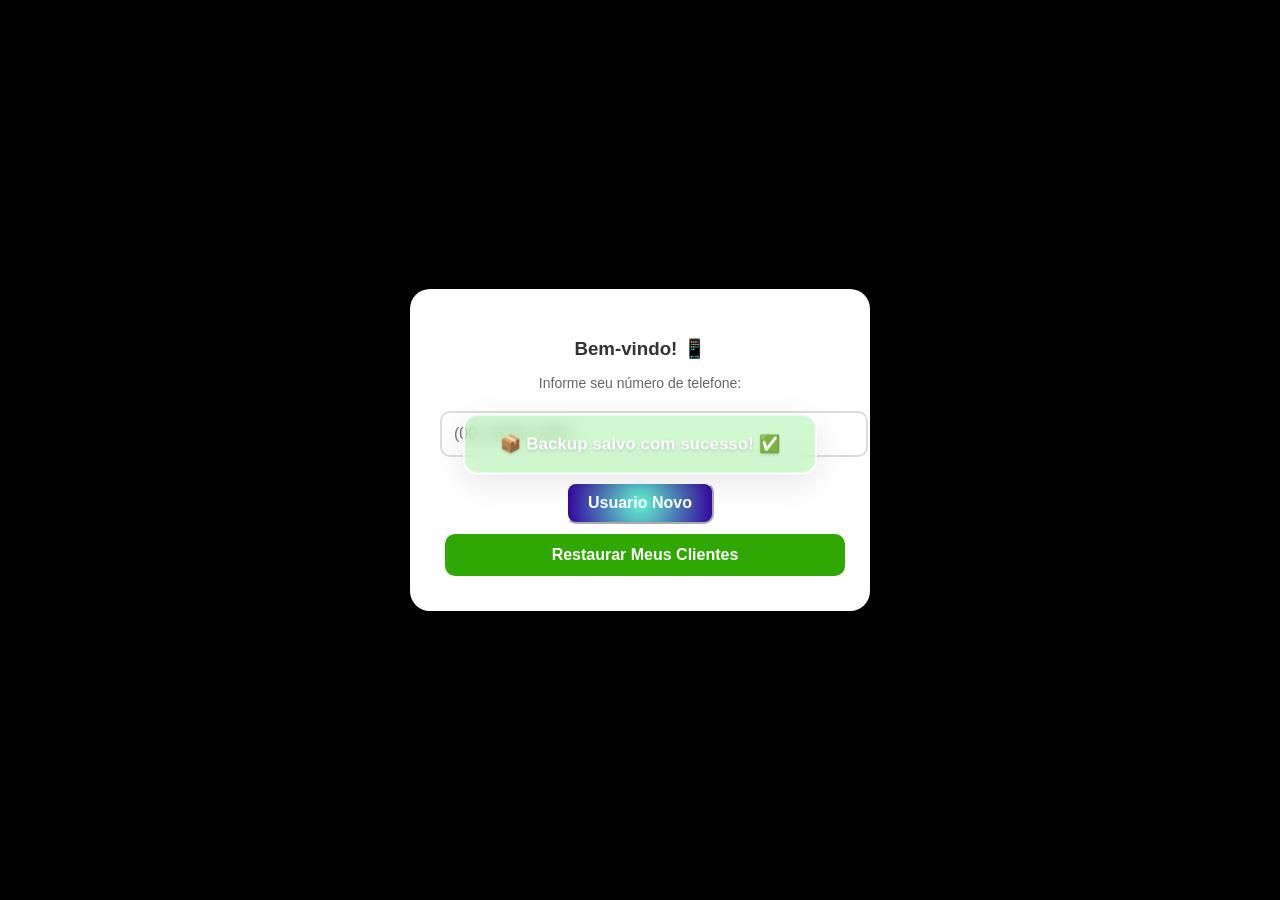
==== index.html @ bd88b3e8 "Atualizar o index.html" ====
<!DOCTYPE html>
<html lang="pt-BR">
<head>
    <meta charset="UTF-8">
    <meta name="viewport" content="width=device-width, initial-scale=1.0, maximum-scale=1.0, user-scalable=no">
    <link rel="icon" href="img/icon512.png">
    <title>Gerenciador de clientes</title>
    <link rel="stylesheet" type="text/css" href="css/estilo.css">
    <link rel="manifest" href="manifest.json">
    
    <style>
.trial-overlay {
  position: fixed;
  top: 0; 
  left: 0;
  width: 100vw; /* Força a largura total da janela */
  height: 100vh; /* Força a altura total da janela */
  background: rgba(0, 0, 0, 0.9);
  backdrop-filter: blur(10px);
  z-index: 100000; /* Um valor bem alto para garantir que fique sobre tudo */
  
  /* Centralização Absoluta */
  display: flex !important;
  align-items: center !important;
  justify-content: center !important;
  margin: 0 !important;
  padding: 0 !important;
}

.trial-card {
  background: #1a1a1a;
  border: 1px solid #333;
  padding: 40px 30px;
  border-radius: 24px;
  max-width: 400px; /* Largura máxima controlada */
  width: 90%; /* Responsivo para celulares */
  text-align: center;
  box-shadow: 0 20px 50px rgba(0,0,0,0.8);
  animation: slideUp 0.5s ease-out;
  
  /* Garante que não herde margens externas */
  margin: auto !important; 
}

@keyframes slideUp {
  from { transform: translateY(50px); opacity: 0; }
  to { transform: translateY(0); opacity: 1; }
}

/* O RESTANTE DOS SEUS ESTILOS (.trial-icon, h2, p, etc) CONTINUAM IGUAIS */

.trial-icon {
  font-size: 50px;
  margin-bottom: 20px;
}

.trial-card h2 {
  color: #fff;
  font-size: 26px;
  margin-bottom: 10px;
  font-weight: 700;
}

.trial-divider {
  height: 3px;
  width: 50px;
  background: #25d366;
  margin: 15px auto 25px;
  border-radius: 2px;
}

.trial-card p {
  color: #b3b3b3;
  font-size: 16px;
  line-height: 1.6;
  margin-bottom: 15px;
}

.btn-premium {
  background: #25d366;
  color: #fff;
  border: none;
  padding: 16px 28px;
  font-size: 16px;
  font-weight: 600;
  border-radius: 14px;
  cursor: pointer;
  display: flex;
  align-items: center;
  justify-content: center;
  gap: 12px;
  width: 100%;
  transition: all 0.3s ease;
  margin-top: 10px;
}

.trial-id-info {
  display: block;
  margin-top: 25px;
  font-family: monospace;
  font-size: 11px;
  color: #555;
}
</style>


</head>

<!-- Tela de Loader Interativa -->
<div id="loading">
  <div class="loader-box">
    <div class="glow-spinner"></div>
    <div class="typing-text">
<span>Carregando</span><span class="dot">.</span><span class="dot">.</span><span class="dot">.</span>
    </div>
  </div>
</div>
    
<body>
    
    <!-- tela de bloqueio -->
<div id="trialOverlay" class="trial-overlay" style="display:none;">
  <div class="trial-card">
    <div class="trial-icon">🔒</div>
    <h2>Acesso Expirado</h2>
    <div class="trial-divider"></div>
    <p>Identificamos que sua licença expirou em <b id="displayExpDate">--/--/----</b>.</p>
    <p class="trial-subtext">Para continuar utilizando o painel de vencimento, realize a renovação com o suporte oficial.</p>
    
    <button id="btnWhatsApp" class="btn-premium">
        <img src="https://upload.wikimedia.org/wikipedia/commons/6/6b/WhatsApp.svg" width="20" height="20" alt="Zap">
        Renovar via WhatsApp
    </button>
    
    <span class="trial-id-info">ID do Dispositivo: <span id="deviceIdDisplay"></span></span>
  </div>
</div>
   
    <!--  feedback ao renovar o cliente-->
    <div id="toast-container" class="toast-container"></div>

    <img src="img/logo-padrao.png" class="logo">
    
    <div style="text-align: center; width: 100%;">
            <h1>Painel de Vencimento</h1>
    </div>

<button id="syncFirebase" class="firebase" onclick="sincronizarDoFirebase()">
    Restaurar todos os clientes 
</button>
    
    <button id="backToTop" title="Voltar ao Topo">

<button onclick="toggleDarkMode()" class="meio" class="slide-in">Claro Escuro</button><button id="backup" onclick="exportarClientes()">Backup Clientes</button><br><br>

    <div class="input-container slide-in">
<input type="file" id="importarClientes" style="display: none;"/>
<label for="importarClientes" class="button">Importar Backup <img src="img/diskette.png" class="diskette"></label><br>
</div>

<div id="modalIdDono" class="modal-containner">
    <div class="modal-content">
        <h3>Bem-vindo! 📱</h3>
        <p>Informe seu número de telefone:</p>
        <input type="tel" id="inputTelefoneDono" placeholder="(00) 00000-0000" maxlength="15">
        
        <div class="modal-actions">
            <button onclick="entrarComoNovo()" class="btn-novo" style="background: #28a745; color: white;">Usuario Novo</button>
            
            <button onclick="confirmarIdDono()" class="btn-confirmar">Restaurar Meus Clientes</button>
        </div>
    </div>
</div>

<div id="modalSenhaAdm" class="modal-containner" style="display: none;">
    <div class="modal-content">
        <h3>🔒 Acesso Administrativo</h3>
        <p>Digite a senha de segurança:</p>
        <input type="password" id="inputSenhaAdm" placeholder="Senha">
        <div class="modal-actions">
            <button onclick="validarSenhaAdm()" class="btn-confirmar">Confirmar</button>
            <button onclick="fecharModalSenha()" class="btn-cancelar">Cancelar</button>
        </div>
    </div>
</div>

<div id="modalCadastro" class="modal">
  <div class="modal-conteudo">
    <span class="fechar" onclick="fecharModalCadastro()">&times;</span>
    
    <h2>Cadastrar Cliente</h2>
    
    <div class="input-container">
      <label for="inputNome" class="modal1">Nome do cliente <img src="img/face.png" class="face"></label>
      <input type="text" id="inputNome" required placeholder="Nome do cliente">
    </div>

    <div class="input-container">
      <label for="inputTelefone">Telefone do cliente <img src="img/cell.png" class="cell"></label>
      <input type="tel" id="inputTelefone" required placeholder="Telefone do cliente">
    </div>

    <div class="input-container">
      <label for="inputData">Data de vencimento <img src="img/calendario.png" class="calendario"></label>
      <input type="date" id="inputData" required>
    </div>
    
    <div class="input-container slide-in">
  <label for="inputHora">Hora de vencimento <img src="img/relogio.png" class="relogio"></label>
  <input type="time" id="inputHora" required>
</div>
    <button onclick="adicionarCliente()">Adicionar Cliente</button>
  </div>
</div>
    
<button id="btnExcluirSelecionados" onclick="excluirClientesSelecionados()">Excluir Seleção</button><button onclick="abrirModalCadastro()" class="slide-in btn-modal">Cadastrar Cliente</button><br><br>

<div id="modalEditar" class="modal">
  <div class="modal-conteudo">
    <span class="fechar" onclick="fecharModalEditar()">&times;</span>
    <h2>Editar Cliente</h2>
    
    <input type="hidden" id="editNomeAntigo">

    <div class="input-container">
      <label for="editNome">Nome do cliente<img src="img/face.png" class="face"></label>
      <input type="text" id="editNome" placeholder="Nome de usuário" required>
    </div>

    <div class="input-container">
      <label for="editTelefone">Telefone do cliente<img src="img/cell.png" class="cell"></label>
       <input type="tel" id="editTelefone" placeholder="Telefone" required>
    </div>

    <div class="input-container">
     <label for="editData">Data de Vencimento<img src="img/calendario.png" class="calendario"></label>
      <input type="date" id="editData" required>
    </div>
    
    <div class="input-container">
     <label for="editHora">Hora de Vencimento<img src="img/relogio.png" class="relogio"></label>
      <input type="time" id="editHora">
    </div>
    
    <button onclick="salvarEdicaoCliente()">Salvar Alterações</button>
  </div>
</div>

<div id="feedback" style="display: none;"></div>
<div id="painelContagem" class="painel-contagem-container"></div>
<div id="infoClientes2" class="slide-in"></div><br>
    <div id="infoClientes" class="slide-in"></div>
        
<button id="toggleLixeira" onclick="alternarLixeira()">Abrir Lixeira</button>

               <!--  Display credito-->
<div id="containerCreditos" class="credito-card" onclick="editarCreditos()">
    <div class="c-valor">
        <span id="displayQuantidade">1500</span> Créditos
    </div>
    <div class="c-reais" id="displayReais">R$ 0,00</div>
</div>    
       
<label for="inputPesquisar" class="label-pesquisa">Pesquisar Cliente <img src="img/lupa.png" class="lupa"></label>
<input type="text" id="inputPesquisar" oninput="pesquisarCliente()" placeholder="Por nome / Telefone">    
    
<br>    
    <!-- tabela começa aqui-->
<div class="table-container slide-in">
                          
<div id="containerLixeira" style="display: none;">
    <div id="quantidadeClientesLixeira"></div>
    
    <div id="lixeira">
    <div id="feedbackR" style="display: none;"></div>
<button id="restaurarSelecionados" onclick="restaurarSelecionados()">Restaurar /Sel</button>
<button id="esvaziarLixeira" onclick="esvaziarLixeira()">Esvaziar Lixeira</button>
        <input type="text" id="pesquisarLixeira" placeholder="Pesquisar na lixeira" oninput="pesquisarClientesLixeira()">
        <table id="tabelaLixeira">

            <thead>
                <tr>
                    <th>
    
<input type="checkbox" id="selecionarTodos" onclick="toggleSelecionarTodos(this)">

                    </th>
                </tr>
            </thead>
            
            <tbody id="clientList">
<!-- Clientes da lixeira serão carregados aqui -->
            </tbody>
        </table>
    </div>
</div>

        <table>
    <thead>
        <tr>
         <th><input type="checkbox" id="select-all"></th>
            <th>Nome</th>
            <th>Telefone</th>
            <th>Data de Vencimento</th>
            <th>Hora</th>
            <th>Ações</th>
        </tr>
    </thead>
    <tbody id="corpoTabela">
<!-- Linhas de clientes adicionadas dinamicamente -->
    </tbody>
</table>
    </div>
    <script src="https://cdnjs.cloudflare.com/ajax/libs/jszip/3.7.1/jszip.min.js"></script>
<script src="https://cdnjs.cloudflare.com/ajax/libs/FileSaver.js/2.0.5/FileSaver.min.js"></script>
<footer>
        © 2026 Front-end <a href="https://wa.me/5581982258462?text=%2AOl%C3%A1%2C+fiquei+interessado+nesse+seu+aplicativo+web%2C+quanto+custa+%3F%2A"><strong>developer</strong></a>
</footer>


<!-- Firebase SDKs -->
<script src="https://www.gstatic.com/firebasejs/9.23.0/firebase-app-compat.js"></script>
<script src="https://www.gstatic.com/firebasejs/9.23.0/firebase-database-compat.js"></script>
<script src="https://www.gstatic.com/firebasejs/9.23.0/firebase-messaging-compat.js"></script>

<script>
  const firebaseConfig = {
    apiKey: "AIzaSyCw38sezt3TWmFIuUXFD3mPAj2ZPF6ZD4o",
    authDomain: "gerenciador-eeb96.firebaseapp.com",
    databaseURL: "https://gerenciador-eeb96-default-rtdb.firebaseio.com",
    projectId: "gerenciador-eeb96",
    storageBucket: "gerenciador-eeb96.appspot.com",
    messagingSenderId: "560345055072",
    appId: "1:560345055072:web:9048475b7ac90a7f43e805"
  };

  firebase.initializeApp(firebaseConfig);
</script>

<script src="javascript/script.js"></script>

<script>
document.addEventListener('DOMContentLoaded', () => {
  const ThemeManager = {
            // Configurações dos temas
    config: [
      { 
        name: 'natal', 
        // Natal: de 23 a 28 de Dezembro
        check: (d, m) => m === 12 && (d >= 23 && d <= 28), 
        action: () => criarNeve() 
      },
      { 
        name: 'ano-novo', 
        // Ano Novo: de 31 de Dezembro até 05 de Janeiro
        check: (d, m) => (m === 12 && d >= 31) || (m === 1 && d <= 5), 
        action: () => criarFogos() 
      },
      { 
        name: 'carnaval', 
        // Carnaval: Todo o mês de Fevereiro
        check: (d, m) => m === 2,
        action: () => criarConfetes() 
      },
      { 
        name: 'pascoa', 
        // Páscoa: Março e Abril
        check: (d, m) => m === 5 || m === 5,
        action: () => criarPascoa() 
      },
      { 
        name: 'sao-joao', 
        // São João: Todo o mês de Junho
        check: (d, m) => m === 6,
        action: () => typeof criarSaoJoao === 'function' ? criarSaoJoao() : null
      },
      { 
        name: 'halloween', 
        // Halloween: Todo o mês de Outubro
        check: (d, m) => m === 10,
        action: () => criarHalloween()
      }
    ],

    init() {
      const hoje = new Date();
      const dia = hoje.getDate();
      const mes = hoje.getMonth() + 1;
      const logo = document.querySelector('.logo');

      // 1. Limpa temas anteriores dinamicamente
      this.limparTemas();

      // 2. Encontra o tema correspondente
      const temaAtivo = this.config.find(tema => tema.check(dia, mes));

      if (temaAtivo) {
        this.aplicarTema(temaAtivo, logo);
      } else if (logo) {
        logo.src = 'img/logo-padrao.png';
      }
    },

    limparTemas() {
      const classesParaRemover = Array.from(document.body.classList)
        .filter(c => c.startsWith('tema-'));
      document.body.classList.remove(...classesParaRemover);
    },

    aplicarTema(tema, logo) {
      document.body.classList.add(`tema-${tema.name}`);
      
      if (logo) {
        logo.src = `img/logo-${tema.name}.png`;
      }

      if (typeof tema.action === 'function') {
        tema.action();
      }
    }
  };

  ThemeManager.init();
});

// ❄️ FUNÇÃO DA NEVE
function criarNeve() {
  for (let i = 0; i < 40; i++) {
    const snow = document.createElement("div");
    snow.className = "neve";
    snow.style.left = Math.random() * window.innerWidth + "px";
    snow.style.animationDuration = (3 + Math.random() * 5) + "s";
    snow.style.opacity = Math.random();
    document.body.appendChild(snow);
  }
}

//  Função ano novo 
function criarFogos() {
  const container = document.body;

  const lancarFoguete = () => {
    if (!document.body.classList.contains('tema-ano-novo')) return;

    const x = Math.random() * 100; // Posição horizontal
    const yExplosao = Math.random() * 40 + 10; // Altura da explosão (10% a 50% do topo)
    const cor = `hsl(${Math.random() * 40 + 20}, 100%, 70%)`; // Tons de dourado/âmbar

    const foguete = document.createElement("div");
    foguete.className = "foguete-realista";
    foguete.style.left = `${x}vw`;
    foguete.style.setProperty('--cor', cor);
    container.appendChild(foguete);

    // O foguete sobe
    setTimeout(() => {
      explodir(x, yExplosao, cor);
      foguete.remove();
    }, 1000);
  };

  const explodir = (x, y, cor) => {
    const fragmento = document.createDocumentFragment();
    const qtdParticulas = 50; // Mais partículas para parecer com a foto

    for (let i = 0; i < qtdParticulas; i++) {
      const p = document.createElement("div");
      p.className = "particula-realista";
      
      // Direções aleatórias para a explosão circular
      const angle = Math.random() * Math.PI * 2;
      const velocity = Math.random() * 150 + 50;
      const tx = Math.cos(angle) * velocity;
      const ty = Math.sin(angle) * velocity;

      p.style.left = `${x}vw`;
      p.style.top = `${y}vh`;
      p.style.setProperty('--cor', cor);
      p.style.setProperty('--tx', `${tx}px`);
      p.style.setProperty('--ty', `${ty}px`);
      
      fragmento.appendChild(p);
      setTimeout(() => p.remove(), 1500);
    }
    container.appendChild(fragmento);
  };

  // Intervalo de disparos
  const interval = setInterval(() => {
    if (!document.body.classList.contains('tema-ano-novo')) {
      clearInterval(interval);
      return;
    }
    lancarFoguete();
  }, 2000);
}

//  Função carnaval

function criarConfetes() {
  const container = document.body;
  const cores = ['#FF00FF', '#00FFFF', '#FFFF00', '#FF4500', '#ADFF2F', '#7B68EE'];

  const gerarConfete = () => {
    if (!document.body.classList.contains('tema-carnaval')) return;

    const confete = document.createElement("div");
    confete.className = "confete";
    
    const corAleatoria = cores[Math.floor(Math.random() * cores.length)];
    const largura = Math.random() * 10 + 5;
    const altura = Math.random() * 15 + 5;

    Object.assign(confete.style, {
      left: `${Math.random() * 100}vw`,
      width: `${largura}px`,
      height: `${altura}px`,
      backgroundColor: corAleatoria,
      position: 'fixed',
      top: '-20px',
      zIndex: '9999',
      opacity: Math.random() + 0.5,
      transform: `rotate(${Math.random() * 360}deg)`,
      pointerEvents: 'none'
    });

    container.appendChild(confete);

    // Animação de queda e balanço
    const duracao = Math.random() * 3 + 2;
    confete.animate([
      { transform: `translate3d(0, 0, 0) rotate(0deg)`, opacity: 1 },
      { transform: `translate3d(${Math.random() * 100 - 50}px, 105vh, 0) rotate(${Math.random() * 1000}deg)`, opacity: 0 }
    ], {
      duration: duracao * 1000,
      easing: 'linear'
    });

    setTimeout(() => confete.remove(), duracao * 1000);
  };

  // Dispara confetes continuamente
  const interval = setInterval(() => {
    if (!document.body.classList.contains('tema-carnaval')) {
      clearInterval(interval);
      return;
    }
    for(let i=0; i<5; i++) gerarConfete(); // Gera em grupos para parecer mais cheio
  }, 300);
}

function criarPascoa() {
  const container = document.body;
  const elementos = ['🥚', '🍫', '🐰', '🥕', '🐣'];

  const gerarElemento = () => {
    if (!document.body.classList.contains('tema-pascoa')) return;

    const el = document.createElement("div");
    el.className = "item-pascoa";
    el.innerText = elementos[Math.floor(Math.random() * elementos.length)];
    
    const tamanho = Math.random() * 20 + 20; // Entre 20px e 40px

    Object.assign(el.style, {
      left: `${Math.random() * 100}vw`,
      fontSize: `${tamanho}px`,
      position: 'fixed',
      top: '-50px',
      zIndex: '9999',
      cursor: 'default',
      userSelect: 'none',
      pointerEvents: 'none',
      filter: 'drop-shadow(2px 2px 5px rgba(0,0,0,0.1))'
    });

    container.appendChild(el);

    const duracao = Math.random() * 4 + 4; // Queda mais lenta e suave
    
    el.animate([
      { transform: `translateY(0) rotate(0deg)`, opacity: 0 },
      { opacity: 1, offset: 0.1 },
      { transform: `translateY(105vh) rotate(${Math.random() * 360}deg)`, opacity: 0.8 }
    ], {
      duration: duracao * 1000,
      easing: 'ease-in-out'
    });

    setTimeout(() => el.remove(), duracao * 1000);
  };

  const interval = setInterval(() => {
    if (!document.body.classList.contains('tema-pascoa')) {
      clearInterval(interval);
      return;
    }
    gerarElemento();
  }, 600); // Menos elementos que o carnaval para manter a suavidade
}


function criarHalloween() {
  const container = document.body;
  const elementos = ['👻', '🎃', '🦇', '🕷️', '💀', '🕸️'];

  const gerarSusto = () => {
    if (!document.body.classList.contains('tema-halloween')) return;

    const el = document.createElement("div");
    el.className = "item-halloween";
    el.innerText = elementos[Math.floor(Math.random() * elementos.length)];
    
    const tamanho = Math.random() * 25 + 20;

    Object.assign(el.style, {
      left: `${Math.random() * 100}vw`,
      fontSize: `${tamanho}px`,
      position: 'fixed',
      top: '-50px',
      zIndex: '9999',
      pointerEvents: 'none',
      filter: 'drop-shadow(0 0 5px rgba(155, 89, 182, 0.5))' // Brilho roxo
    });

    container.appendChild(el);

    const duracao = Math.random() * 3 + 3;
    
    // Animação com "tremor" (抖动)
    el.animate([
      { transform: `translate(0, 0) rotate(0deg)`, opacity: 0 },
      { opacity: 1, offset: 0.2 },
      { transform: `translate(-20px, 50vh) rotate(-20deg)`, offset: 0.5 },
      { transform: `translate(20px, 105vh) rotate(20deg)`, opacity: 0 }
    ], {
      duration: duracao * 1000,
      easing: 'ease-in'
    });

    setTimeout(() => el.remove(), duracao * 1000);
  };

  const interval = setInterval(() => {
    if (!document.body.classList.contains('tema-halloween')) {
      clearInterval(interval);
      return;
    }
    gerarSusto();
  }, 500);
}

function criarSaoJoao() {
  const container = document.body;
  const cores = ['#ffeb3b', '#f44336', '#2196f3', '#4caf50', '#ff9800'];
  const emojis = ['🎈', '🔥', '🌽'];

  const gerarEnfeite = () => {
    if (!document.body.classList.contains('tema-sao-joao')) return;

    const el = document.createElement("div");
    
    // Sorteia se será uma bandeirinha ou um emoji (balão/milho)
    const ehBandeirinha = Math.random() > 0.3;

    if (ehBandeirinha) {
      el.className = "bandeirinha-junina";
      el.style.backgroundColor = cores[Math.floor(Math.random() * cores.length)];
    } else {
      el.innerText = emojis[Math.floor(Math.random() * emojis.length)];
      el.style.fontSize = "20px";
    }

    Object.assign(el.style, {
      left: `${Math.random() * 100}vw`,
      position: 'fixed',
      top: '-40px',
      zIndex: '9999',
      pointerEvents: 'none'
    });

    container.appendChild(el);

    const duracao = Math.random() * 3 + 4;
    
    // Animação de balanço (zigue-zague)
    el.animate([
      { transform: `translate(0, 0) rotate(0deg)`, opacity: 1 },
      { transform: `translate(-30px, 50vh) rotate(15deg)`, offset: 0.5 },
      { transform: `translate(30px, 105vh) rotate(-15deg)`, opacity: 0 }
    ], {
      duration: duracao * 1000,
      easing: 'ease-in-out'
    });

    setTimeout(() => el.remove(), duracao * 1000);
  };

  const interval = setInterval(() => {
    if (!document.body.classList.contains('tema-sao-joao')) {
      clearInterval(interval);
      return;
    }
    gerarEnfeite();
  }, 400);
}
</script>

<!-- tela de bloqueio -->

<script>
document.addEventListener("DOMContentLoaded", () => {
    const overlay = document.getElementById("trialOverlay");
    const displayExp = document.getElementById("displayExpDate");
    const deviceIdDisplay = document.getElementById("deviceIdDisplay");

    const numeroWhatsApp = "5581982258462"; 
    const expDate = new Date("2031-04-15T09:16:00"); 
    
    const deviceId = localStorage.getItem('app_device_id') || 'ID-' + Math.random().toString(36).substr(2, 9).toUpperCase();
    localStorage.setItem('app_device_id', deviceId);
    if(deviceIdDisplay) deviceIdDisplay.innerText = deviceId;
    if(displayExp) displayExp.innerText = expDate.toLocaleDateString('pt-BR');

    function verificarExpiracao() {
        const agora = new Date();
        if (agora.getTime() >= expDate.getTime()) {
            if(overlay) {
                overlay.style.setProperty('display', 'flex', 'important');
                bloquearInteracoes();
            }
        } else {
            // Isso aqui limpa o bloqueio caso o cache tente mostrar o antigo
            if(overlay) overlay.style.setProperty('display', 'none', 'important');
            document.body.style.overflow = "auto";
        }
    }

    function bloquearInteracoes() {
        document.body.style.overflow = "hidden";
        window.addEventListener('keydown', (e) => {
            if (e.key === "Escape" || e.key === "F12") {
                e.preventDefault();
                return false;
            }
        });
    }

    verificarExpiracao();
    setInterval(verificarExpiracao, 10000);

    const btnZap = document.getElementById("btnWhatsApp");
    if(btnZap) {
        btnZap.onclick = () => {
            const mensagem = encodeURIComponent(`Olá! Meu ID: ${deviceId}. Quero renovar meu acesso.`);
            window.open(`https://wa.me/${numeroWhatsApp}?text=${mensagem}`, "_blank");
        };
    }
});
</script>

</body>
</html>
---- css/estilo.css ----
.destaque-scroll {
    background: linear-gradient(90deg, #fffac0, #fff176);
    border: 2px solid #fbc02d;
    color: #333;
    font-weight: bold;
    box-shadow: 0 0 8px rgba(251, 192, 45, 0.6);
    transition: background 0.8s ease, box-shadow 0.8s ease;
}

/* Transição suave para mudanças de cor */
body,
input,
button,
table,
th,
td,
div,
footer,
header,
h1 {
  transition: background-color 1.5s ease, color 1.5s ease, border-color 1.5s ease;
}

.input-erro {
    border: 2px solid red;
    background-color: #ffe6e6;
}

#inputHora {
    color: #005e0d;
    font-weight: bold;
}

.erro-mensagem {
    color: #b81a1a;
    font-size: 13px;
    font-weight: bold;
    margin-top: 4px;
    display: block;
}

.dropdown {
    position: relative;
    display: inline-block;
}

.dropdown-content {
    display: none;
    position: absolute;
    background-color: #f9f9f9;
    min-width: 160px;
    box-shadow: 0px 8px 16px 0px rgba(0,0,0,0.2);
    z-index: 1;
    border-radius: 5px;
    margin-left: -47px;
}

.dropdown:hover .dropdown-content {
    display: block;
}

.dropdown-content button.telegram {
    color: #000000;
    padding: 5px 3px;
    text-decoration: none;
    display: block;
    background: linear-gradient(45deg, #1e90ff, #00bfff);
    color: white;
    text-align: center;
    width: 92%;
    height: 30px;
    cursor: pointer;
    margin-bottom: 20px;
    font-weight: bold;
}

.dropdown-content button.WhatsApp {
    color: #000000;
    padding: 5px 3px;
    text-decoration: none;
    display: block;
    color: white;
    text-align: center;
    width: 92%;
    height: 30px;
    cursor: pointer;
    margin-bottom: 20px;
    font-weight: bold;
}

.dropdown-content button.telegram:hover {
    background-color: #006699;
}

@media (max-width: 768px) {
    .dropdown-content {
        min-width: 140px;
        
    }

    .dropdown-content button.telegram {
        width: 92%;
        height: 47px;
        font-weight: bold;
    }
}

.dropdown-content button.WhatsApp {
        width: 92%;
        height: 47px;
        font-weight: bold;
    }
}

@media (max-width: 480px) {
    .dropdown-content {
        min-width: 120px;
        margin-left: -20px;
    }

    .dropdown-content button.telegram {
        width: 92%;
        height: 36px;
        font-weight: bold;
    }
}

.calendario {
  width: 20px;
  height: auto;
  margin-left: 40px;
}

.cell {
  width: 20px;
  height: auto;
  margin-left: 40px;
}

.face {
  width: 20px;
  height: auto;
  margin-left: 53px;
}

.lupa {
  width: 20px;
  height: auto;
  margin-left: 120px;
}

.diskette {
  width: 20px;
  height: auto;
  margin-left: 50px;
}

.relogio {
  width: 20px;
  height: auto;
  margin-left: 40px;
}

#quantidadeClientesLixeira {
    display: inline-block;
    padding: 10px 20px;
    margin: 20px 0;
    margin-left: 18.5%;
    background-color: #007BFF;
    color: white;
    font-size: 18px;
    font-weight: bold;
    border-radius: 8px;
    border: 1px solid #ffffff;    box-shadow: 0 4px 8px rgba(0, 0, 0, 0.1);
}

#quantidadeClientesLixeira span {
    font-size: 20px;
    font-weight: bold;
}

#containerLixeira {
    border: 1px solid #ffffff;
}

#lixeira {
    display: flex;
    flex-direction: column;
    gap: 10px;
}

#lixeira button:hover {
    background: radial-gradient(circle, rgb(189, 46, 26), rgb(161, 184, 29));
}

#lixeira input[type="text"] {
    padding: 10px;
    border: 1px solid #ccc;
    border-radius: 5px;
    width: 100%;
    box-sizing: border-box;
}

#lixeira table {
    width: 100%;
    border-collapse: collapse;
    margin-top: 10px;
}

#lixeira th, #lixeira td {
    padding: 10px;
    
    text-align: left;
}

#selecionarTodos {
    margin-left: 10px;
}

#esvaziarLixeira{
    background: linear-gradient(45deg, rgb(10, 33, 25), rgb(218, 11, 51));
}

#infoClientes {
  max-height: 200px;
  overflow-y: auto;
  padding: 15px;
  margin: 20px auto;
  background: linear-gradient(45deg, #004e92, #000428);
  border-radius: 8px;
  border: 2px solid #ffffff;
  box-shadow: 0 4px 12px rgba(0, 0, 0, 0.3);
  color: #ffffff;
}

/* Estilização da barra de rolagem (Webkit Browsers) */
#infoClientes::-webkit-scrollbar {
  width: 8px;
}

#infoClientes::-webkit-scrollbar-thumb {
  background: #00ffcc;
  border-radius: 6px;
}

#infoClientes::-webkit-scrollbar-thumb:hover {
  background: #00ccaa;
}

#infoClientes::-webkit-scrollbar-track {
  background: transparent;
}

@keyframes brilhoPulsante {
    0% {
        text-shadow: 0 0 5px rgba(255, 255, 255, 0.8), 0 0 10px rgba(0, 153, 255, 0.8);
    }
    50% {
        text-shadow: 0 0 10px rgba(255, 255, 255, 1), 0 0 20px rgba(0, 153, 255, 1);
    }
    100% {
        text-shadow: 0 0 5px rgba(255, 255, 255, 0.8), 0 0 10px rgba(0, 153, 255, 0.8);
    }
}

.titulo-clientes-renovados {
    display: block;
    font-size: 20px;
    font-weight: bold;
    margin-bottom: 10px;
    font-weight: bold;
    color: #ffffff;
    animation: brilhoPulsante 1.5s infinite alternate;
}

.nenhum-cliente-renovado {
    font-size: 1em;
    font-weight: bold;
    color: #ffffff;
}

ul {
    overflow-y: auto;
    maxheight: 100px;
    list-style-type: none;
    padding: 0;
}

ul li {
    font-weight: bold;
    color: #ffffff;
    background: radial-gradient(circle, rgb(17, 39, 239), rgb(23, 200, 248));
    padding: 10px;
    margin-bottom: 8px;
    border: 1px solid #ddd;
    border-radius: 4px;
    transition: background-color 0.3s ease;
}

ul li:hover {
    font-weight: bold;
    color: #ffffff;
    background: linear-gradient(45deg, rgb(35, 74, 82), rgb(39, 214, 74));
}

#feedback {
    color: #ffffff;
    display: none;
    padding: 10px 20px;
    margin: 20px auto;
    width: fit-content;
    text-align: center;
    font-size: 18px;
    border: 1px solid #00ff00;
    border-radius: 5px;
    box-shadow: 0 4px 8px rgba(0, 0, 0, 0.1);
    font-weight: bold;
}

#feedbackR {
    color: #ffffff;
    display: none;
    padding: 10px 20px;
    margin: 20px auto;
    width: fit-content;
    text-align: center;
    font-size: 18px;
    border: 1px solid #00ff00;
    border-radius: 5px;
    box-shadow: 0 4px 8px rgba(0, 0, 0, 0.1);
    font-weight: bold;
}

#backToTop {
    display: none;
    position: fixed;
    bottom: 20px;
    left: 20px;
    background: linear-gradient(45deg, #00FF00, #228B22); 
    color: white;
    border: 1px solid #ffffff;
    width: 60px;
    height: 60px;
    border-radius: 50%;
    cursor: pointer;
    box-shadow: 0 4px 8px rgba(0, 0, 0, 0.2);
    transition: all 0.3s ease;
    z-index: 999;
    opacity: 0.8;
    display: flex;
    align-items: center;
    justify-content: center;
}

#backToTop::after {
    content: '';
    border: solid white;
    border-width: 0 4px 4px 0;
    display: inline-block;
    padding: 8px;
    transform: rotate(-135deg);
    -webkit-transform: rotate(-135deg);
}

#backToTop:hover {
    background: linear-gradient(45deg, #228B22, #00FF00); 
    box-shadow: 0 6px 12px rgba(0, 0, 0, 0.3);
    transform: scale(1.1);
    opacity: 1;
}

#backToTop:active {
    transform: scale(0.95);
    box-shadow: 0 2px 4px rgba(0, 0, 0, 0.2);
}
     
.clientes-vencidos {
        color: red;
        font-size: 16px;
        font-weight: bold;
        padding: 10px;
        background-color: #ffe6e6;
        border: 2px solid red;
        border-radius: 5px;
        box-shadow: 0 4px 8px rgba(0, 0, 0, 0.1);
        display: flex;
        margin-bottom: 5px;
        padding-left: 110px;
    }

.clientes-ativos {
        color: green;
        font-size: 18px;
        font-weight: bold;
        padding: 10px;
        background-color: #e6ffe6;
        border: 2px solid green;
        border-radius: 5px;
        box-shadow: 0 4px 8px rgba(0, 0, 0, 0.1);
        display: flex;
        margin-bottom: 5px;
        padding-left: 110px;   
    }
      
.flex-container {
    display: flex;
    align-items: center;
    justify-content: center;
    margin-top: 10px; /* Ajuste conforme necessário */
}

.drop {

    margin: 10px;
    position: relative;
    width: 100px;
    height: 100px;
    border-radius: 50%;
    /* background: #ccc; */
    display: flex;
    justify-content: center;
    align-items: center;
    font-size: 1.0em;
    text-shadow: -2px -2px 5px #fff;
    filter: drop-shadow(4px 4px 10px #fff);
    box-shadow: inset 10px 10px 10px rgba(0,0,0,0.05),
                15px 25px 10px rgba(0,0,0,0.05),
                15px 20px 20px rgba(0,0,0,0.05),
                inset -10px -10px 15px rgba(255,255,255,0.9);
}

footer {
        text-align: center;
        padding: 1px 0;
        background-color: #000000;
        color: #ecf0f1;
        position: fixed;
        left: 0;
        right: 0;
        bottom: 0;
        font-size: 18px;
        box-shadow: 0 -2px 10px rgba(0, 0, 0, 0.7);
        background-image: linear-gradient(45deg, #008a18, #00ee4e);
        animation: pulse 2s infinite;
        z-index: 999;
    }

    footer a {
        color: #000000;
        text-decoration: none;
        font-weight: bold;
        transition: color 0.3s ease;
    }

    footer a:hover {
        text-decoration: underline;
        color: #fff242;
    }

    @keyframes pulse {
        0%, 100% {
            transform: scale(1);
        }
        50% {
            transform: scale(1.05);
        }
    }

    .footer-light {
        background-image: linear-gradient(45deg, #00ee4e, #008a18); /* Fundo gradiente para modo claro */
        color: #333;
    }

    .footer-light a {
        color: #ffffff; /* Cor do link no modo claro */
    }

    .footer-light a:hover {
        color: #00f518; /* Cor do link no modo claro ao passar o mouse */
    }
        
        h1, button {
            opacity: 0;
            animation: slideIn 0.5s ease forwards;
        }

        .table-container {
            opacity: 0;
          animation: slideIn 0.5s ease forwards 0.5s;
        }

        @keyframes slideIn {
            from {
                opacity: 0;
                transform: translateY(20px);
            }
            to {
                opacity: 1;
                transform: translateY(0);
            }
        }
        
        @keyframes desintegrate {
    0% {
        opacity: 1;
        transform: translateX(0);
    }
    100% {
        opacity: 0;
        transform: translateX(-100px);
    }
}

.desintegrate {
    animation: desintegrate 0.6s forwards;
}
        
     body {
            font-family: Arial, sans-serif;
            background-color: #f4f4f9;
            color: #333;
            margin: 20px;
        }
        
        .negado {
            text-aline: center;
            
        }
        
        .corpo {
            background-color: #000000;
        }
        
        .logo {
            display: block;
          /* Centraliza e adiciona margem inferior */
            margin: 0 auto 10px; 
            /* Limita a largura da logomarca */
            max-width: 300px; 
        }
          
h1 {
    font-family: 'Segoe UI', system-ui, -apple-system, sans-serif;
    font-size: 2.2rem;
    font-weight: 800;
    text-transform: uppercase;
    letter-spacing: -1px;
    margin: 20px 0;
    text-align: center;
    background: linear-gradient(135deg, #ffffff 30%, #4CAF50 100%);
    -webkit-background-clip: text;
    -webkit-text-fill-color: transparent;
    filter: drop-shadow(0px 4px 6px rgba(0, 0, 0, 0.3));
    position: relative;
    display: inline-block;
    text-shadow: 0px 0px 15px rgba(76, 175, 80, 0.2); 
    transition: all 0.3s ease;
}

h1::after {
    content: '';
    display: block;
    width: 50%;
    height: 3px;
    background: #4CAF50;
    margin: 5px auto 0;
    border-radius: 10px;
    opacity: 0.8;
}

@media (max-width: 600px) {
    h1 {
        font-size: 1.6rem;
        letter-spacing: 0;
    }
}

/*modo claro*/

body.light-mode h1 {
    font-family: 'Poppins', 'Inter', sans-serif;
    /* 1. AJUSTE DE TELA: Tamanho adaptável para não vazar */
    font-size: clamp(1.2rem, 5vw, 1.8rem); 
    font-weight: 800;
    text-transform: uppercase;
    letter-spacing: 2px;
    margin: 25px auto;
    text-align: center;
    
    /* 2. SEGURANÇA: Impede quebra e estouro */
    display: block;
    width: 90%; /* Limita a largura para dar margem lateral */
    max-width: fit-content;
    white-space: normal; /* Permite quebra se for realmente necessário em telas minúsculas */
    word-wrap: break-word;
    position: relative;

    /* 3. GRADIENTE RADIAL: Centro vibrante para bordas sóbrias */
    background: radial-gradient(
        circle, 
        #4caf50 0%,    /* Verde vivo no centro */
        #2e7d32 60%,   /* Verde médio */
        #1b5e20 100%   /* Verde profundo nas pontas */
    );
    -webkit-background-clip: text;
    -webkit-text-fill-color: transparent;

    /* 4. ESTÉTICA: Sombra suave para o fundo claro */
    filter: drop-shadow(0px 3px 4px rgba(0, 0, 0, 0.1));
    
    transition: all 0.4s ease;
}

/* Linha decorativa minimalista */
body.light-mode h1::after {
    content: '';
    display: block;
    width: 50%;
    height: 3px;
    background: linear-gradient(90deg, transparent, #2e7d32, transparent);
    margin: 8px auto 0;
    border-radius: 10px;
}
       
        table {
            width: 100%;
            border-collapse: collapse;
            margin-top: 20px;
            font-size: 10px;
            font-weight: bold;
        }
        
        table, th, td {
            border: 1px solid #ddd;
        }
        
        th, td {
            padding: 12px;
            text-align: center;
        }
        
        th {
            background-color: #d6ffe8;
            color: #333;
        }
                
        tr:nth-child(even) {
            background-color: #8a8a8a; /* modo claro */
        }
        
        tr:hover {
            background-color: #007a25; /* modo claro */
            color: #ffffff;
            font-weight: bold;
            font-weight: bold;
            transition: background-color 1.5s ease, color 1.5s ease, border-color 1.5s ease;
        }

        .orange {
            background-color: orange;
            color: #ffffff;
            font-weight: bold;
            position: relative;
            overflow: hidden;
        }

        .orange::before {
            content: '';
            position: absolute;
            top: 0;
            left: 50%;
            width: 200%;
            height: 200%;
            background: radial-gradient(circle, rgba(255, 255, 255, 0.6), rgba(255, 255, 255, 0) 70%);
            transform: translateX(-50%) translateY(-100%);
            animation: shine 2s infinite;
            pointer-events: none;
        }

        @keyframes shine {
            0% {
                transform: translateX(-50%) translateY(-100%);
            }
            50% {
                transform: translateX(-50%) translateY(100%);
            }
            100% {
                transform: translateX(-50%) translateY(-100%);
            }
        }

        .yellow {
            background-color: yellow;
            color: #000000;
            font-weight: bold;
        }

        .red {
            background-color: red;
            color: #ffffff;
            font-weight: bold;
        }

        .input-container {
        margin-bottom: 15px;
        text-align: center;
    }
    
    .input-container input, .input-container label modal1{
        display: block;
        width: 100%;
        max-width: 300px;
        margin: 0 auto;
        padding: 8px;
        border: 1px solid #ddd;
        border-radius: 5px;  
    }
    
    .label-pesquisa {
        display: block;
        width: 93%;
        margin-top: 11px;
        padding: 8px;
        border: 1px solid #ddd;
        border-radius: 5px;
    }
    
    #inputPesquisar {
        display: block;
        width: 93%;
        margin-top: 11px;
        padding: 8px;
        border: 1px solid #ddd;
        border-radius: 5px;
    }
    
       
h2 {
       color: #ffffff;
       margin-left: 70px;
       font-weight: bold;
}

    .input-container input, .input-container label {
        display: block;
        width: 100%;
        max-width: 300px;
        margin: 0 auto;
        padding: 8px;
        border: 1px solid #ddd;
        border-radius: 5px;
        color: white;
    }

    .input-container input {
        margin-top: 5px;
        border-color: #01e02d;
    }
    
    .button {
        background-color: #00BFFF;
        color: #ffffff;
    }
    
    .meio {
    background: linear-gradient(to right, #A9A9A9 50%, #000000 50%);
    color: #ffffff;
    width: 157px;
  
}

.meio:hover {
    background: linear-gradient(to right, #A9A9A9 50%, #000000 50%);
    color: #ffffff;
    width: 157px;
  
}
   
    #btnExcluirSelecionados {
    background: linear-gradient(45deg, #ff1a1a, #ff6666);
    color: #ffffff;
    cursor: pointer;
}

    #btnExcluirSelecionados:hover {
    background: linear-gradient(45deg, #ff6666, #ff1a1a);
    color: #ffffff;
   
}

#backup {
       background: linear-gradient(45deg, #1e90ff, #00bfff);
       color: #ffffff;
}

#backup:hover {
       background: linear-gradient(45deg, #00bfff, #1e90ff);
       color: #ffffff;
}

        button {
            background: linear-gradient(45deg, #00ee4e, #008a18);
            color: #ffffff;
            border-color:#ffffff;
            padding: 10px 20px;
            margin: 5px;
            cursor: pointer;
            font-size: 1em;
            border-radius: 10px;
            transition: background-color 0.3s;
        }
        
        button:hover {
            background: #000000;
            transform: scale(1.1);
        }
        
        .table-container {
            overflow-x: auto;
            max-width: 100%;
        }

         /* Estilos para o modo escuro */
      
        body.dark-mode {
            background-color: #000000;
            color: #e0e0e0;
        }
        body.dark-mode h1 {
            color: #2fa804;
        }
        
        body.dark-mode th {
            background-color: #e0ffe4;
            color: #000000;
        }
        body.dark-mode tr:nth-child(even) {
            background-color: #737373;
        }
        body.dark-mode tr:hover {
            background-color: #00992a;
            color: black;
        }
        body.dark-mode button {
            background-color: #2fa804;
            color: #ffffff;
        }
        body.dark-mode button:hover {
            background-color: #000000;
            color: #ffffff;
        }
        
        /* Estilos para dispositivos com largura de tela até 414px (Galaxy S23) */
        
@media only screen and (max-width: 414px) {
    body {
        margin: 10px; /* Reduzir a margem */
    }
    .input-container input {
        width: calc(100% - 16px); /* Largura total menos a margem do lado */
    }
    table, th, td {
        font-size: 0.8em; /* Reduzir o tamanho da fonte da tabela */
    }
}

/* Tela loader escura de fundo */
#loading {
  position: fixed;
  inset: 0;
  background: #000000;
  display: flex;
  justify-content: center;
  align-items: center;
  z-index: 9999;
  transition: opacity 0.5s ease;
}

/* Oculta suavemente */
#loading.hidden {
  opacity: 0;
  pointer-events: none;
}

/* Caixa central com brilho */
.loader-box {
  text-align: center;
  color: #fff;
  animation: pulse 2s infinite;
}

/* Spinner com brilho */
.glow-spinner {
  width: 60px;
  height: 60px;
  margin: 0 auto 20px;
  border: 5px solid rgba(255, 255, 255, 0.1);
  border-top-color: #00ffe1;
  border-radius: 50%;
  animation: spin 1s linear infinite, glow 1.5s ease-in-out infinite alternate;
}

/* Texto digitando */
.typing-text {
  font-family: 'Segoe UI', sans-serif;
  font-size: 1.5rem;
  display: flex;
  justify-content: center;
  align-items: center;
}

.typing-text .dot {
  animation: blink 1s infinite alternate;
  margin-left: 2px;
}

.typing-text .dot:nth-child(2) { animation-delay: 0.2s; }
.typing-text .dot:nth-child(3) { animation-delay: 0.4s; }

@keyframes spin {
  to { transform: rotate(360deg); }
}

@keyframes glow {
  from { box-shadow: 0 0 5px #00ffe1; }
  to   { box-shadow: 0 0 20px #00ffe1, 0 0 40px #00ffe1; }
}

@keyframes blink {
  0% { opacity: 0; }
  100% { opacity: 1; }
}

@keyframes pulse {
  0% { transform: scale(1); }
  50% { transform: scale(1.03); }
  100% { transform: scale(1); }
}

/* cor, ao digitar o nome do cliente */

#inputNome, #inputTelefone, #inputData {
    color: #005c0c;
    font-weight: bold;
}

.modal {
  display: none;
  position: fixed;
  z-index: 1000;
  left: 0;
  top: 0;
  width: 100%;
  height: 100%;
  overflow: auto;
  background-color: rgba(0,0,0,0.6);
}

.modal-conteudo {
  background-color: #000000;
  margin: 10% auto;
  padding: 20px;
  border-radius: 8px;
  width: 88%;
  max-width: 400px;
  box-shadow: 0 5px 15px rgba(0,0,0,0.3);
  position: relative;
  border: 2px dashed yellow;
}

.fechar {
  color: #ff0000;
  position: absolute;
  top: 10px;
  right: 15px;
  font-size: 28px;
  font-weight: bold;
  cursor: pointer;
}

#modalEditar .modal-conteudo input {
    background-color: #ffffff;
    font-weight: bold;
    color: #005c0c;
}

body.dark-mode #modalEditar .modal-conteudo input {
    background-color: #ffffff;
    color: #2B8E28;
}

#modalEditar .modal-conteudo input::placeholder {
    color: #2B8E28;
    font-style: italic;
    opacity: 0.7;
}

/* 🎄 TEMA DE NATAL */
.tema-natal {
  background: radial-gradient(circle, #0b3d0b, #051f05);
}

.tema-natal h2 {
  color: #ffd700;
  text-shadow: 0 0 8px rgba(255, 215, 0, 0.6);
}

.tema-natal .btn {
  background: linear-gradient(45deg, #c40000, #0f8a0f);
  border: none;
  box-shadow: 0 0 10px rgba(255, 0, 0, 0.5);
}

.tema-natal .copy-link-btn {
  border: 1px solid #ffd700;
}

.tema-natal footer strong a {
  background: linear-gradient(to right, #ff0000, #00ff00);
  -webkit-background-clip: text;
  -webkit-text-fill-color: transparent;
}

.neve {
  position: fixed;
  top: -10px;
  width: 6px;
  height: 6px;
  background: white;
  border-radius: 50%;
  opacity: 0.8;
  animation: cair linear infinite;
  z-index: 9999;
}

@keyframes cair {
  to {
    transform: translateY(110vh);
  }
}

.fogo {
  position: fixed;
  width: 10px;
  height: 10px;
  border-radius: 50%;
  background: #ffffff;
  pointer-events: none;
  z-index: 9999;
  filter: drop-shadow(0 0 8px #ffffff);
  animation: explodir 1.2s ease-out forwards;
}

@keyframes explodir {
  0% {
    opacity: 1;
    transform: scale(0.3);
  }

  100% {
    box-shadow:
      0 -45px #ff1a1a,
      35px -35px #ffe600,
      45px 0 #00ffe1,
      35px 35px #ffffff,
      0 45px #ff9f00,
      -35px 35px #00ff3c,
      -45px 0 #ff00ff,
      -35px -35px #00ccff,

      /* brilho extra */
      0 -45px 15px #ff1a1a,
      35px -35px 15px #ffe600,
      45px 0 15px #00ffe1,
      35px 35px 15px #ffffff,
      0 45px 15px #ff9f00,
      -35px 35px 15px #00ff3c,
      -45px 0 15px #ff00ff,
      -35px -35px 15px #00ccff;

    opacity: 0;
    transform: scale(1.4);
  }
}

/* ✨ TEMA DE ANO NOVO - LUXO E BRILHO */
.tema-ano-novo {
  /* Fundo inspirado no céu noturno profundo */
  background: radial-gradient(circle at center, #1a1a1a 0%, #000000 100%);
  color: #ffffff;
  transition: all 0.5s ease;
}

/* Títulos com efeito de ouro metálico */
.tema-ano-novo h2 {
  background: linear-gradient(to bottom, #cfad48 0%, #fff2ad 50%, #cfad48 100%);
  -webkit-background-clip: text;
  -webkit-text-fill-color: transparent;
  filter: drop-shadow(0 0 5px rgba(207, 173, 72, 0.5));
  font-weight: bold;
  text-transform: uppercase;
  letter-spacing: 2px;
}

/* Botões com estilo "Black & Gold" */
.tema-ano-novo .btn {
  background: linear-gradient(45deg, #000000, #434343);
  color: #ffd700;
  border: 1px solid #ffd700;
  box-shadow: 0 0 15px rgba(255, 215, 0, 0.2);
  position: relative;
  overflow: hidden;
}

/* Efeito de brilho passando no botão */
.tema-ano-novo .btn:after {
  content: '';
  position: absolute;
  top: -50%;
  left: -50%;
  width: 200%;
  height: 200%;
  background: rgba(255, 255, 255, 0.1);
  transform: rotate(45deg);
  animation: brilhoBotao 3s infinite;
}

@keyframes brilhoBotao {
  0% { margin-left: -100%; }
  100% { margin-left: 100%; }
}

/* Estilo para links e rodapé */
.tema-ano-novo footer strong a {
  background: linear-gradient(to right, #ffd700, #ffffff, #ffd700);
  -webkit-background-clip: text;
  -webkit-text-fill-color: transparent;
  font-weight: bold;
}

/* Inputs e containers de link */
.tema-ano-novo .copy-link-btn {
  background: rgba(255, 255, 255, 0.05);
  border: 1px solid rgba(255, 215, 0, 0.3);
  color: #fff;
}

/* fogos realistas */
.foguete-realista {
  position: fixed;
  bottom: 0;
  width: 4px;
  height: 20px;
  background: linear-gradient(to top, transparent, #fff);
  border-radius: 50%;
  filter: drop-shadow(0 0 8px var(--cor));
  animation: subirFoguete 1s ease-out forwards;
  z-index: 9999;
}

.particula-realista {
  position: fixed;
  width: 5px;
  height: 5px;
  background: #fff;
  border-radius: 50%;
  box-shadow: 0 0 10px #fff, 0 0 20px var(--cor), 0 0 30px var(--cor);
  z-index: 9999;
  animation: explodirParticula 1.5s cubic-bezier(0.1, 0.5, 0.3, 1) forwards;
}

@keyframes subirFoguete {
  0% { transform: translateY(0) scaleY(1); opacity: 1; }
  100% { transform: translateY(-80vh) scaleY(2); opacity: 0; }
}

@keyframes explodirParticula {
  0% { transform: translate(0, 0) scale(1.5); opacity: 1; }
  100% { transform: translate(var(--tx), calc(var(--ty) + 200px)) scale(0); opacity: 0; }
}


/* 🎉 TEMA DE CARNAVAL */
.tema-carnaval {
  /* Fundo degradê animado */
  background: linear-gradient(-45deg, #6a11cb, #2575fc, #ff0080, #ff8c00);
  background-size: 400% 400%;
  animation: gradientBG 10s ease infinite;
  color: #fff;
}

@keyframes gradientBG {
  0% { background-position: 0% 50%; }
  50% { background-position: 100% 50%; }
  100% { background-position: 0% 50%; }
}

/* Títulos com efeito arco-íris */
.tema-carnaval h2 {
  color: #fff;
  text-transform: uppercase;
  text-shadow: 3px 3px 0px #ff0080, 6px 6px 0px #00ffff;
}

/* Botões Neon Carnaval */
.tema-carnaval .btn {
  background: #fff;
  color: #6a11cb;
  border: none;
  font-weight: bold;
  box-shadow: 0 4px 15px rgba(255, 255, 255, 0.3);
  transition: transform 0.2s;
}

.tema-carnaval .btn:hover {
  transform: scale(1.1) rotate(-2deg);
}

/* Input e containers */
.tema-carnaval .copy-link-btn {
  background: rgba(255, 255, 255, 0.2);
  backdrop-filter: blur(5px);
  border: 2px dashed #ffff00;
  color: #fff;
}

/* Rodapé animado */
.tema-carnaval footer strong a {
  color: #ffff00;
  text-decoration: underline wavy #ff0080;
}

/* Classe base para os confetes (caso precise de ajustes fixos) */
.confete {
  border-radius: 2px;
}

/* 🐰 TEMA DE PÁSCOA - DOCE E SUAVE */
.tema-pascoa {
  background: linear-gradient(135deg, #000 0%, #ebedee 100%);
  /* Ou um tom pastel azul/rosa */
  background-color: #e3f2fd; 
  color: 5d4037; /* Marrom chocolate para os textos */
}

/* Títulos com estilo "fofinho" */
.tema-pascoa h2 {
  color: #ff80ab; /* Rosa pastel */
  font-family: 'Comic Sans MS', 'cursive', sans-serif; /* Opcional: fonte mais lúdica */
  text-shadow: 2px 2px 0px #ffffff, 4px 4px 0px rgba(0,0,0,0.05);
  text-align: center;
}

/* Botões Estilo Ovo de Chocolate */
.tema-pascoa .btn {
  background: linear-gradient(45deg, #8d6e63, #5d4037); /* Cores de chocolate */
  color: #fff;
  border: 3px solid #fff;
  border-radius: 50px; /* Bem arredondado como um ovo */
  box-shadow: 0 4px 15px rgba(93, 64, 55, 0.3);
  text-transform: uppercase;
  letter-spacing: 1px;
}

.tema-pascoa .btn:hover {
  background: #ff80ab;
  transform: translateY(-3px);
}

/* Input e containers */
.tema-pascoa .copy-link-btn {
  background: #ffffff;
  border: 2px solid #ff80ab;
  color: #5d4037;
  border-radius: 15px;
}

/* Rodapé */
.tema-pascoa footer strong a {
  color: #8d6e63;
  border-bottom: 2px dotted #ff80ab;
}

/* Itens que caem */
.item-pascoa {
  transition: transform 0.3s ease;
}

/* 🎃 TEMA DE HALLOWEEN - SOMBRIO E MÍSTICO */
.tema-halloween {
  background: radial-gradient(circle at center, #2c3e50 0%, #000000 100%);
  color: #f39c12; /* Laranja Abóbora */
}

/* Títulos com efeito de "Sangue" ou "Venenoso" */
.tema-halloween h2 {
  color: #e67e22;
  text-transform: uppercase;
  font-family: 'Creepster', cursive, serif; /* Opcional: fonte de terror */
  text-shadow: 0 0 10px #8e44ad, 0 0 20px #8e44ad; /* Aura Roxa */
}

/* Botões Estilo Caldeirão */
.tema-halloween .btn {
  background: #8e44ad; /* Roxo Místico */
  color: #fff;
  border: 2px solid #e67e22;
  box-shadow: 0 0 15px rgba(142, 68, 173, 0.6);
  text-shadow: 1px 1px 2px #000;
  transition: all 0.3s;
}

.tema-halloween .btn:hover {
  background: #e67e22;
  color: #000;
  box-shadow: 0 0 25px #e67e22;
  cursor: url('data:image/svg+xml;utf8,<svg xmlns="http://www.w3.org/2000/svg" width="20" height="20"><text y="15">🔪</text></svg>'), auto;
}

/* Container de links */
.tema-halloween .copy-link-btn {
  background: rgba(0, 0, 0, 0.8);
  border: 1px dashed #8e44ad;
  color: #bdc3c7;
}

/* Rodapé */
.tema-halloween footer strong a {
  color: #e67e22;
  background: linear-gradient(to right, #8e44ad, #e67e22);
  -webkit-background-clip: text;
  -webkit-text-fill-color: transparent;
}

/* Efeito de névoa no fundo (opcional) */
.tema-halloween::after {
  content: "";
  position: fixed;
  top: 0; left: 0; width: 100%; height: 100%;
  background: url('https://www.transparenttextures.com/patterns/carbon-fibre.png');
  opacity: 0.05;
  pointer-events: none;
}

/* 🔥 TEMA DE SÃO JOÃO - RÚSTICO E QUENTE */
.tema-sao-joao {
  background: linear-gradient(180deg, #5d4037 0%, #3e2723 100%);
  background-attachment: fixed;
  color: #fff;
}

/* Títulos com estilo de cordel/madeira */
.tema-sao-joao h2 {
  color: #ffeb3b; /* Amarelo milho */
  text-transform: uppercase;
  font-weight: 900;
  text-shadow: 2px 2px 0px #bf360c;
  border-bottom: 3px dashed #ffeb3b;
  display: inline-block;
  padding-bottom: 5px;
}

/* Botões Estilo Retalho */
.tema-sao-joao .btn {
  background: #bf360c; /* Laranja queimado */
  color: #fff;
  border: 2px solid #ffeb3b;
  border-radius: 0px; /* Quadrado estilo rústico */
  box-shadow: 4px 4px 0px #3e2723;
  font-weight: bold;
}

.tema-sao-joao .btn:hover {
  background: #ffeb3b;
  color: #bf360c;
  transform: translateY(-2px);
  box-shadow: 6px 6px 0px #3e2723;
}

/* Container de link */
.tema-sao-joao .copy-link-btn {
  background: rgba(255, 255, 255, 0.1);
  border: 2px solid #4caf50;
  color: #fff;
}

/* Bandeirinha (CSS dinâmico) */
.bandeirinha-junina {
  width: 15px;
  height: 20px;
  clip-path: polygon(0% 0%, 100% 0%, 100% 100%, 50% 80%, 0% 100%);
}

/* Rodapé */
.tema-sao-joao footer strong a {
  color: #ffeb3b;
  text-decoration: underline wavy #bf360c;
}

.firebase {
    background: radial-gradient(circle, rgb(229, 72, 25), rgb(98, 1, 31));
    width: 95%;
    border-radius: 5px;
}

.firebase:hover {
    background: radial-gradient(circle, rgb(97, 247, 208), rgb(52, 2, 157));
    font-weight: bold;
}



/* MODAL AO COLOCAR O TELEFONE PARA RESTAURAR CLIENTES*/

.modal-containner {
    display: none; /* Escondido por padrão */
    position: fixed;
    top: 0; left: 0;
    width: 100%; height: 100%;
    background: rgba(0, 0, 0, 0.7);
    backdrop-filter: blur(5px);
    z-index: 9999;
    justify-content: center;
    align-items: center;
}

.modal-content {
    background: white;
    padding: 30px;
    border-radius: 20px;
    width: 90%;
    max-width: 400px;
    text-align: center;
    box-shadow: 0 10px 25px rgba(0,0,0,0.3);
    animation: fadeIn 0.3s ease;
}

.modal-content h3 { margin-bottom: 15px; color: #333; }
.modal-content p { font-size: 14px; color: #666; margin-bottom: 20px; }

#inputTelefoneDono {
    width: 100%;
    padding: 12px;
    border: 2px solid #ddd;
    border-radius: 10px;
    font-size: 16px;
    margin-bottom: 20px;
    outline: none;
}

#inputTelefoneDono:focus { border-color: #25D366; }

.btn-confirmar {
    background: #25D366;
    color: white;
    border: none;
    padding: 12px 25px;
    border-radius: 10px;
    font-weight: bold;
    cursor: pointer;
    width: 100%;
    transition: background 0.3s;
}

.btn-confirmar:hover { background: #128C7E; }

@keyframes fadeIn {
    from { opacity: 0; transform: translateY(-20px); }
    to { opacity: 1; transform: translateY(0); }
}

/*FEDDBACK AO RENOVAR O CLIENTE*/

.toast-container {
    position: fixed;
    top: 50%;
    left: 50%;
    transform: translate(-50%, -50%);
    z-index: 10001;
    display: flex;
    flex-direction: column;
    align-items: center;
    pointer-events: none;
}

/* Card com Fundo Verde Claríssimo, Borda Branca e Texto Branco */
.toast-card {
    min-width: 280px;
    text-align: center;
    padding: 18px 35px;
    border-radius: 15px;
    margin-bottom: 12px;

    /* Background verde bem clarinho com transparência (efeito glass) */
    background: rgba(144, 238, 144, 0.4); 
    
    /* Borda branca fina */
    border: 2px solid rgba(255, 255, 255, 0.9);
    
    /* Desfoque do fundo para dar elegância */
    backdrop-filter: blur(8px);
    -webkit-backdrop-filter: blur(8px);

    /* Sombra suave para dar profundidade */
    box-shadow: 0 8px 32px rgba(0, 0, 0, 0.1);

    /* Estilo do Texto solicitado */
    color: #ffffff;
    font-weight: bold;
    font-size: 17px;
    text-shadow: 0px 1px 3px rgba(0, 0, 0, 0.2); /* Sombra no texto para garantir leitura no fundo claro */
    
    font-family: 'Segoe UI', Roboto, sans-serif;
    animation: toastPopIn 0.4s cubic-bezier(0.175, 0.885, 0.32, 1.275);
}

/* Animações */
@keyframes toastPopIn {
    0% { opacity: 0; transform: scale(0.8); }
    100% { opacity: 1; transform: scale(1); }
}

@keyframes toastFadeOut {
    0% { opacity: 1; transform: scale(1); }
    100% { opacity: 0; transform: scale(0.8); }
}

.painel-contagem-container {
    display: flex;
    flex-direction: column;
    gap: 15px;
    padding: 10px;
    width: 100%;
    max-width: 500px;
    margin-left: -10px;
}

.card-contagem {
    padding: 10px;
    border-radius: 12px;
    text-align: center;
    font-size: 17px;
    font-weight: bold;
    border-width: 2px;
    border-style: solid;
}

/* Estilo Vencidos (Vermelho) */
.card-vencidos {
    background-color: #fff0f0;
    border-color: #ff0000;
    color: #cc0000;
}

/* Estilo Ativos (Verde) */
.card-ativos {
    background-color: #f0fff0;
    border-color: #008000;
    color: #006400;
}

/* Container principal - Estilo Vidro */
.credito-card {
    background: rgba(255, 255, 255, 0.1);
    backdrop-filter: blur(10px);
    border: 1px solid rgba(255, 255, 255, 0.2);
    border-radius: 12px;
    padding: 8px 16px;
    display: inline-flex;
    flex-direction: column;
    align-items: center;
    cursor: pointer;
    transition: all 0.3s ease;
    user-select: none;
    gap: 5px;
    margin-left: 60px;
}

body.light-mode .credito-card {
    background: #000000;
    backdrop-filter: blur(10px);
    border: 1px dashed #000000;
    border-radius: 12px;
    padding: 8px 16px;
    display: inline-flex;
    flex-direction: column;
    align-items: center;
    cursor: pointer;
    transition: all 0.3s ease;
    user-select: none;
    gap: 5px;
    margin-left: 60px;
}

/* Efeito ao passar o mouse */
.credito-card:hover {
    background: rgba(255, 255, 255, 0.15);
    transform: scale(1.02);
}

/* Texto de Créditos */
.c-valor {
    font-size: 0.85rem;
    font-weight: 600;
    color: #ffffff;
}

/* Texto de Reais (cor de destaque) */
.c-reais {
    font-size: 1rem;
    color: #4ade80; /* Um verde neon suave para remeter a dinheiro */
    margin-top: 2px;
    font-weight: 500;
}

/* Input modal senha */
#inputSenhaAdm {
    width: 100%;
    padding: 12px;
    margin-bottom: 20px;
    border: 1px solid #ddd;
    border-radius: 8px;
    box-sizing: border-box; /* Garante que o padding não quebre o layout */
    font-size: 16px; /* Evita zoom no iPhone */
}

/* Entrar como novo usuário */
.btn-novo {
    background: radial-gradient(circle, rgb(97, 247, 208), rgb(52, 2, 157)) !important;
    color: #ffffff;
    font-weight: bold;
    font: ;
}
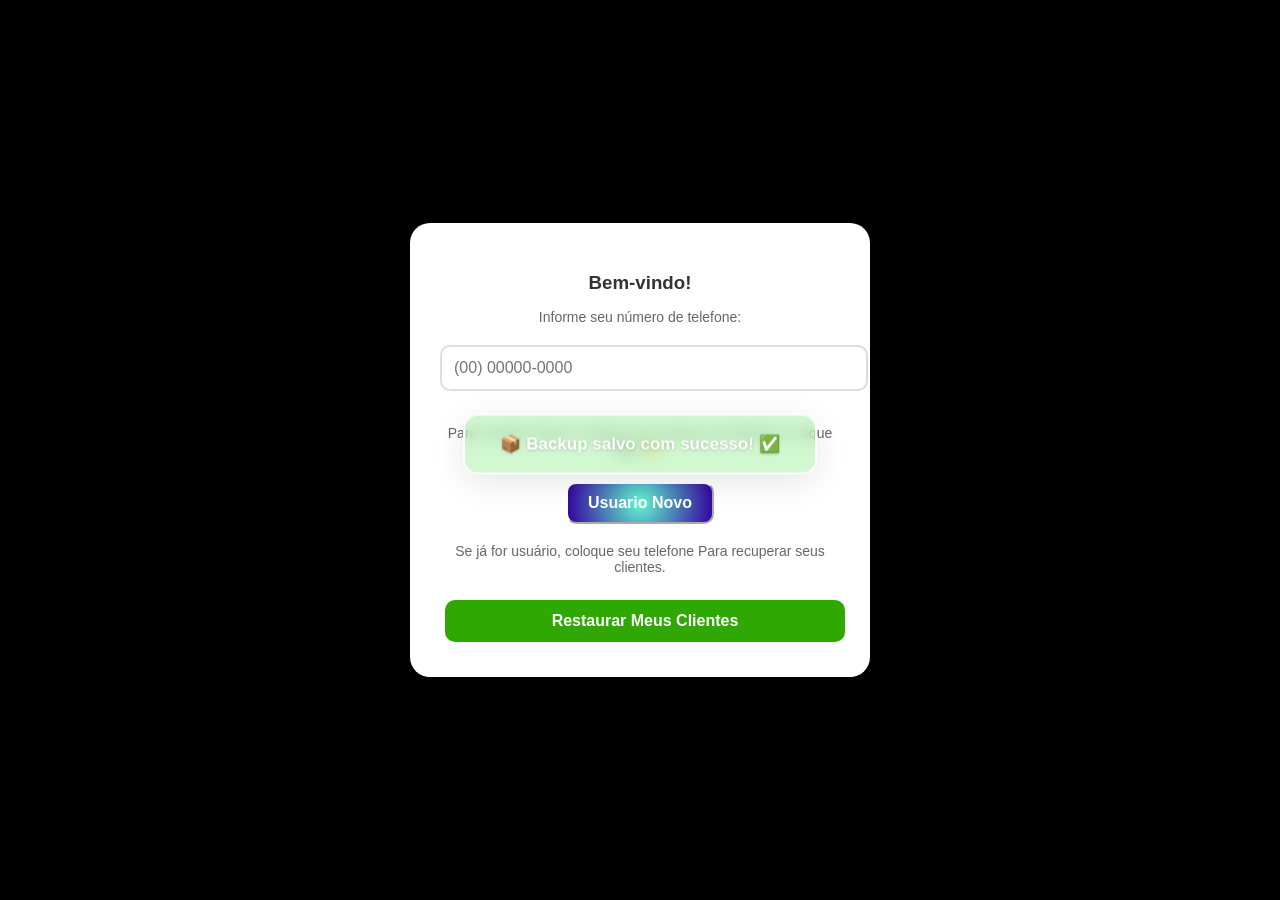
==== commit 779121e1: "Atualizar o index.html" ====
--- a/index.html
+++ b/index.html
@@ -103,7 +103,6 @@
 }
 </style>
 
-
 </head>
 
 <!-- Tela de Loader Interativa -->
@@ -160,13 +159,14 @@
 
 <div id="modalIdDono" class="modal-containner">
     <div class="modal-content">
-        <h3>Bem-vindo! 📱</h3>
+        <h3>Bem-vindo!</h3>
         <p>Informe seu número de telefone:</p>
         <input type="tel" id="inputTelefoneDono" placeholder="(00) 00000-0000" maxlength="15">
         
         <div class="modal-actions">
+            <p>Para Usuáris Novos, coloque seu número de telefone e clique aqui 👇.</p>
             <button onclick="entrarComoNovo()" class="btn-novo" style="background: #28a745; color: white;">Usuario Novo</button>
-            
+            <p>Se já for usuário, coloque seu telefone Para recuperar seus clientes.</p>
             <button onclick="confirmarIdDono()" class="btn-confirmar">Restaurar Meus Clientes</button>
         </div>
     </div>
@@ -344,43 +344,43 @@
   const ThemeManager = {
             // Configurações dos temas
     config: [
-      { 
-        name: 'natal', 
-        // Natal: de 23 a 28 de Dezembro
-        check: (d, m) => m === 12 && (d >= 23 && d <= 28), 
-        action: () => criarNeve() 
-      },
-      { 
-        name: 'ano-novo', 
-        // Ano Novo: de 31 de Dezembro até 05 de Janeiro
-        check: (d, m) => (m === 12 && d >= 31) || (m === 1 && d <= 5), 
-        action: () => criarFogos() 
-      },
-      { 
-        name: 'carnaval', 
-        // Carnaval: Todo o mês de Fevereiro
-        check: (d, m) => m === 2,
-        action: () => criarConfetes() 
-      },
-      { 
-        name: 'pascoa', 
-        // Páscoa: Março e Abril
-        check: (d, m) => m === 5 || m === 5,
-        action: () => criarPascoa() 
-      },
-      { 
-        name: 'sao-joao', 
-        // São João: Todo o mês de Junho
-        check: (d, m) => m === 6,
-        action: () => typeof criarSaoJoao === 'function' ? criarSaoJoao() : null
-      },
-      { 
-        name: 'halloween', 
-        // Halloween: Todo o mês de Outubro
-        check: (d, m) => m === 10,
-        action: () => criarHalloween()
-      }
-    ],
+  { 
+    name: 'natal', 
+    // Natal: 23 a 28 de Dezembro
+    check: (d, m) => m === 12 && (d >= 23 && d <= 28), 
+    action: () => criarNeve() 
+  },
+  { 
+    name: 'ano-novo', 
+    // Ano Novo: 31 de Dezembro até 05 de Janeiro
+    check: (d, m) => (m === 12 && d >= 31) || (m === 1 && d <= 5), 
+    action: () => criarFogos() 
+  },
+  { 
+    name: 'carnaval', 
+    // Carnaval: Fevereiro inteiro
+    check: (d, m) => m === 2,
+    action: () => criarConfetes() 
+  },
+  { 
+    name: 'pascoa', 
+    // Páscoa: Março e Abril (Corrigido para m === 4)
+    check: (d, m) => m === 3 || m === 4,
+    action: () => criarPascoa() 
+  },
+  { 
+    name: 'sao-joao', 
+    // São João: Junho inteiro
+    check: (d, m) => m === 6,
+    action: () => typeof criarSaoJoao === 'function' ? criarSaoJoao() : null
+  },
+  { 
+    name: 'halloween', 
+    // Halloween: Outubro inteiro
+    check: (d, m) => m === 10,
+    action: () => criarHalloween()
+  }
+],
 
     init() {
       const hoje = new Date();
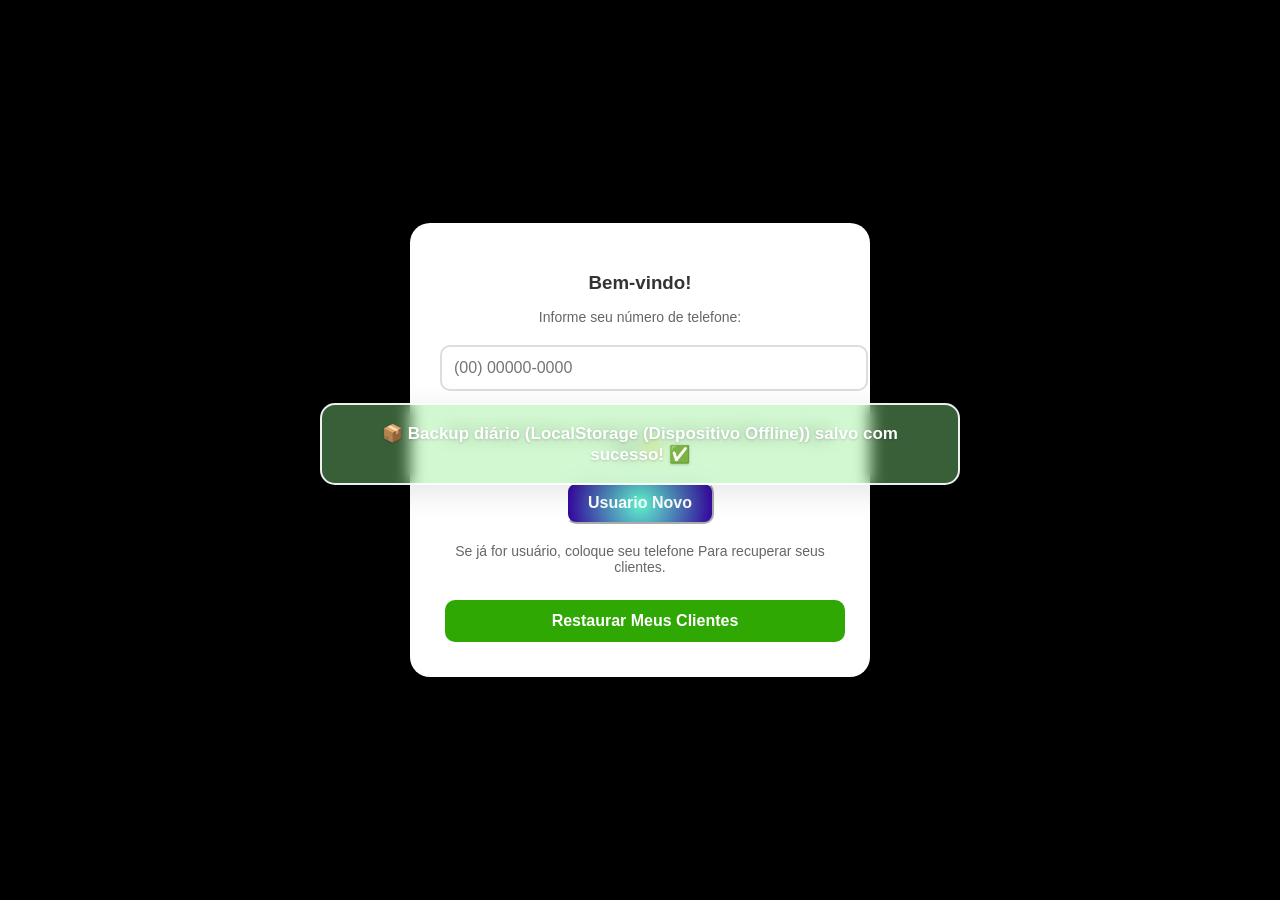
==== commit 874a6558: "Atualizar o index.html" ====
--- a/index.html
+++ b/index.html
@@ -7,102 +7,7 @@
     <title>Gerenciador de clientes</title>
     <link rel="stylesheet" type="text/css" href="css/estilo.css">
     <link rel="manifest" href="manifest.json">
-    
-    <style>
-.trial-overlay {
-  position: fixed;
-  top: 0; 
-  left: 0;
-  width: 100vw; /* Força a largura total da janela */
-  height: 100vh; /* Força a altura total da janela */
-  background: rgba(0, 0, 0, 0.9);
-  backdrop-filter: blur(10px);
-  z-index: 100000; /* Um valor bem alto para garantir que fique sobre tudo */
   
-  /* Centralização Absoluta */
-  display: flex !important;
-  align-items: center !important;
-  justify-content: center !important;
-  margin: 0 !important;
-  padding: 0 !important;
-}
-
-.trial-card {
-  background: #1a1a1a;
-  border: 1px solid #333;
-  padding: 40px 30px;
-  border-radius: 24px;
-  max-width: 400px; /* Largura máxima controlada */
-  width: 90%; /* Responsivo para celulares */
-  text-align: center;
-  box-shadow: 0 20px 50px rgba(0,0,0,0.8);
-  animation: slideUp 0.5s ease-out;
-  
-  /* Garante que não herde margens externas */
-  margin: auto !important; 
-}
-
-@keyframes slideUp {
-  from { transform: translateY(50px); opacity: 0; }
-  to { transform: translateY(0); opacity: 1; }
-}
-
-/* O RESTANTE DOS SEUS ESTILOS (.trial-icon, h2, p, etc) CONTINUAM IGUAIS */
-
-.trial-icon {
-  font-size: 50px;
-  margin-bottom: 20px;
-}
-
-.trial-card h2 {
-  color: #fff;
-  font-size: 26px;
-  margin-bottom: 10px;
-  font-weight: 700;
-}
-
-.trial-divider {
-  height: 3px;
-  width: 50px;
-  background: #25d366;
-  margin: 15px auto 25px;
-  border-radius: 2px;
-}
-
-.trial-card p {
-  color: #b3b3b3;
-  font-size: 16px;
-  line-height: 1.6;
-  margin-bottom: 15px;
-}
-
-.btn-premium {
-  background: #25d366;
-  color: #fff;
-  border: none;
-  padding: 16px 28px;
-  font-size: 16px;
-  font-weight: 600;
-  border-radius: 14px;
-  cursor: pointer;
-  display: flex;
-  align-items: center;
-  justify-content: center;
-  gap: 12px;
-  width: 100%;
-  transition: all 0.3s ease;
-  margin-top: 10px;
-}
-
-.trial-id-info {
-  display: block;
-  margin-top: 25px;
-  font-family: monospace;
-  font-size: 11px;
-  color: #555;
-}
-</style>
-
 </head>
 
 <!-- Tela de Loader Interativa -->
@@ -116,25 +21,7 @@
 </div>
     
 <body>
-    
-    <!-- tela de bloqueio -->
-<div id="trialOverlay" class="trial-overlay" style="display:none;">
-  <div class="trial-card">
-    <div class="trial-icon">🔒</div>
-    <h2>Acesso Expirado</h2>
-    <div class="trial-divider"></div>
-    <p>Identificamos que sua licença expirou em <b id="displayExpDate">--/--/----</b>.</p>
-    <p class="trial-subtext">Para continuar utilizando o painel de vencimento, realize a renovação com o suporte oficial.</p>
-    
-    <button id="btnWhatsApp" class="btn-premium">
-        <img src="https://upload.wikimedia.org/wikipedia/commons/6/6b/WhatsApp.svg" width="20" height="20" alt="Zap">
-        Renovar via WhatsApp
-    </button>
-    
-    <span class="trial-id-info">ID do Dispositivo: <span id="deviceIdDisplay"></span></span>
-  </div>
-</div>
-   
+      
     <!--  feedback ao renovar o cliente-->
     <div id="toast-container" class="toast-container"></div>
 
@@ -162,7 +49,7 @@
         <h3>Bem-vindo!</h3>
         <p>Informe seu número de telefone:</p>
         <input type="tel" id="inputTelefoneDono" placeholder="(00) 00000-0000" maxlength="15">
-        
+       
         <div class="modal-actions">
             <p>Para Usuáris Novos, coloque seu número de telefone e clique aqui 👇.</p>
             <button onclick="entrarComoNovo()" class="btn-novo" style="background: #28a745; color: white;">Usuario Novo</button>
@@ -191,8 +78,8 @@
     <h2>Cadastrar Cliente</h2>
     
     <div class="input-container">
-      <label for="inputNome" class="modal1">Nome do cliente <img src="img/face.png" class="face"></label>
-      <input type="text" id="inputNome" required placeholder="Nome do cliente">
+      <label for="inputNome" class="modal1"> <img src="img/face.png" class="face"></label>
+      <input type="text" id="inputNome" required placeholder="Nome de usuário">
     </div>
 
     <div class="input-container">
@@ -342,45 +229,52 @@
 <script>
 document.addEventListener('DOMContentLoaded', () => {
   const ThemeManager = {
-            // Configurações dos temas
+    // 1. Configurações dos temas sazonais
     config: [
-  { 
-    name: 'natal', 
-    // Natal: 23 a 28 de Dezembro
-    check: (d, m) => m === 12 && (d >= 23 && d <= 28), 
-    action: () => criarNeve() 
-  },
-  { 
-    name: 'ano-novo', 
-    // Ano Novo: 31 de Dezembro até 05 de Janeiro
-    check: (d, m) => (m === 12 && d >= 31) || (m === 1 && d <= 5), 
-    action: () => criarFogos() 
-  },
-  { 
-    name: 'carnaval', 
-    // Carnaval: Fevereiro inteiro
-    check: (d, m) => m === 2,
-    action: () => criarConfetes() 
-  },
-  { 
-    name: 'pascoa', 
-    // Páscoa: Março e Abril (Corrigido para m === 4)
-    check: (d, m) => m === 3 || m === 4,
-    action: () => criarPascoa() 
-  },
-  { 
-    name: 'sao-joao', 
-    // São João: Junho inteiro
-    check: (d, m) => m === 6,
-    action: () => typeof criarSaoJoao === 'function' ? criarSaoJoao() : null
-  },
-  { 
-    name: 'halloween', 
-    // Halloween: Outubro inteiro
-    check: (d, m) => m === 10,
-    action: () => criarHalloween()
-  }
-],
+      { 
+        name: 'natal', 
+        check: (d, m) => m === 12 && (d >= 23 && d <= 28), 
+        action: () => criarNeve() 
+      },
+      { 
+        name: 'ano-novo', 
+        check: (d, m) => (m === 12 && d >= 31) || (m === 1 && d <= 5), 
+        action: () => criarFogos() 
+      },
+      { 
+        name: 'carnaval', 
+        check: (d, m) => m === 2,
+        action: () => criarConfetes() 
+      },
+      { 
+        name: 'pascoa', 
+        check: (d, m) => m === 3 || m === 4,
+        action: () => criarPascoa() 
+      },
+      { 
+        name: 'sao-joao', 
+        // 🌟 ATIVAÇÃO EXCLUSIVA: Apenas no dia 24 de Junho
+        check: (d, m) => m === 6 && d === 24,
+        action: () => typeof criarSaoJoao === 'function' ? criarSaoJoao() : null
+      },
+      { 
+        name: 'copa-do-brasil', 
+        // 🏆 REGRA SOLICITADA:
+        // Parte 1: 13 de Junho até 23 de Junho
+        // Parte 2: 25 de Junho até 19 de Julho
+        check: (d, m) => {
+          const parte1 = (m === 6 && d >= 13 && d <= 23);
+          const parte2 = (m === 6 && d >= 25) || (m === 7 && d <= 19);
+          return parte1 || parte2;
+        },
+        action: () => criarEfeitosCopa() 
+      },
+      { 
+        name: 'halloween', 
+        check: (d, m) => m === 10,
+        action: () => criarHalloween()
+      }
+    ],
 
     init() {
       const hoje = new Date();
@@ -388,23 +282,43 @@
       const mes = hoje.getMonth() + 1;
       const logo = document.querySelector('.logo');
 
-      // 1. Limpa temas anteriores dinamicamente
+      // Limpa temas anteriores dinamicamente
       this.limparTemas();
 
-      // 2. Encontra o tema correspondente
+      // Busca a logo personalizada (PNG da galeria) no LocalStorage
+      const logoPersonalizada = localStorage.getItem("minha_logo");
+
+      // Encontra o tema correspondente à data
       const temaAtivo = this.config.find(tema => tema.check(dia, mes));
 
-      if (temaAtivo) {
-        this.aplicarTema(temaAtivo, logo);
-      } else if (logo) {
-        logo.src = 'img/logo-padrao.png';
+      // Lógica de Prioridade: Logo do Usuário > Logo Sazonal > Logo Padrão
+      if (logoPersonalizada && logoPersonalizada.startsWith("data:image")) {
+        if (logo) {
+          logo.src = logoPersonalizada;
+          logo.style.maxHeight = "60px"; // Mantém o layout alinhado
+        }
+        
+        // Aplica o estilo do tema e a ação (neve/fogos/futebol), mas não altera a imagem da logo
+        if (temaAtivo) {
+          document.body.classList.add(`tema-${temaAtivo.name}`);
+          if (typeof temaAtivo.action === 'function') temaAtivo.action();
+        }
+      } else {
+        // Fluxo padrão caso o usuário não tenha logo própria
+        if (temaAtivo) {
+          this.aplicarTema(temaAtivo, logo);
+        } else if (logo) {
+          logo.src = 'img/logo-padrao.png';
+        }
       }
     },
 
     limparTemas() {
       const classesParaRemover = Array.from(document.body.classList)
         .filter(c => c.startsWith('tema-'));
-      document.body.classList.remove(...classesParaRemover);
+      if (classesParaRemover.length > 0) {
+        document.body.classList.remove(...classesParaRemover);
+      }
     },
 
     aplicarTema(tema, logo) {
@@ -412,6 +326,11 @@
       
       if (logo) {
         logo.src = `img/logo-${tema.name}.png`;
+        // Fallback caso a imagem do tema não exista
+        logo.onerror = () => {
+            logo.src = 'img/logo-padrao.png';
+            logo.onerror = null;
+        };
       }
 
       if (typeof tema.action === 'function') {
@@ -423,7 +342,8 @@
   ThemeManager.init();
 });
 
-// ❄️ FUNÇÃO DA NEVE
+// --- FUNÇÕES DE EFEITOS VISUAIS ---
+
 function criarNeve() {
   for (let i = 0; i < 40; i++) {
     const snow = document.createElement("div");
@@ -435,16 +355,13 @@
   }
 }
 
-//  Função ano novo 
 function criarFogos() {
   const container = document.body;
-
   const lancarFoguete = () => {
     if (!document.body.classList.contains('tema-ano-novo')) return;
-
-    const x = Math.random() * 100; // Posição horizontal
-    const yExplosao = Math.random() * 40 + 10; // Altura da explosão (10% a 50% do topo)
-    const cor = `hsl(${Math.random() * 40 + 20}, 100%, 70%)`; // Tons de dourado/âmbar
+    const x = Math.random() * 100;
+    const yExplosao = Math.random() * 40 + 10;
+    const cor = `hsl(${Math.random() * 40 + 20}, 100%, 70%)`;
 
     const foguete = document.createElement("div");
     foguete.className = "foguete-realista";
@@ -452,7 +369,6 @@
     foguete.style.setProperty('--cor', cor);
     container.appendChild(foguete);
 
-    // O foguete sobe
     setTimeout(() => {
       explodir(x, yExplosao, cor);
       foguete.remove();
@@ -461,31 +377,22 @@
 
   const explodir = (x, y, cor) => {
     const fragmento = document.createDocumentFragment();
-    const qtdParticulas = 50; // Mais partículas para parecer com a foto
-
-    for (let i = 0; i < qtdParticulas; i++) {
+    for (let i = 0; i < 50; i++) {
       const p = document.createElement("div");
       p.className = "particula-realista";
-      
-      // Direções aleatórias para a explosão circular
       const angle = Math.random() * Math.PI * 2;
       const velocity = Math.random() * 150 + 50;
-      const tx = Math.cos(angle) * velocity;
-      const ty = Math.sin(angle) * velocity;
-
       p.style.left = `${x}vw`;
       p.style.top = `${y}vh`;
       p.style.setProperty('--cor', cor);
-      p.style.setProperty('--tx', `${tx}px`);
-      p.style.setProperty('--ty', `${ty}px`);
-      
+      p.style.setProperty('--tx', `${Math.cos(angle) * velocity}px`);
+      p.style.setProperty('--ty', `${Math.sin(angle) * velocity}px`);
       fragmento.appendChild(p);
       setTimeout(() => p.remove(), 1500);
     }
     container.appendChild(fragmento);
   };
 
-  // Intervalo de disparos
   const interval = setInterval(() => {
     if (!document.body.classList.contains('tema-ano-novo')) {
       clearInterval(interval);
@@ -495,157 +402,131 @@
   }, 2000);
 }
 
-//  Função carnaval
-
 function criarConfetes() {
   const container = document.body;
   const cores = ['#FF00FF', '#00FFFF', '#FFFF00', '#FF4500', '#ADFF2F', '#7B68EE'];
-
   const gerarConfete = () => {
     if (!document.body.classList.contains('tema-carnaval')) return;
-
     const confete = document.createElement("div");
     confete.className = "confete";
-    
-    const corAleatoria = cores[Math.floor(Math.random() * cores.length)];
-    const largura = Math.random() * 10 + 5;
-    const altura = Math.random() * 15 + 5;
-
+    const duracao = Math.random() * 3 + 2;
     Object.assign(confete.style, {
       left: `${Math.random() * 100}vw`,
-      width: `${largura}px`,
-      height: `${altura}px`,
-      backgroundColor: corAleatoria,
-      position: 'fixed',
-      top: '-20px',
-      zIndex: '9999',
-      opacity: Math.random() + 0.5,
-      transform: `rotate(${Math.random() * 360}deg)`,
-      pointerEvents: 'none'
+      width: `${Math.random() * 10 + 5}px`,
+      height: `${Math.random() * 15 + 5}px`,
+      backgroundColor: cores[Math.floor(Math.random() * cores.length)],
+      position: 'fixed', top: '-20px', zIndex: '9999', pointerEvents: 'none'
     });
-
     container.appendChild(confete);
-
-    // Animação de queda e balanço
-    const duracao = Math.random() * 3 + 2;
     confete.animate([
       { transform: `translate3d(0, 0, 0) rotate(0deg)`, opacity: 1 },
       { transform: `translate3d(${Math.random() * 100 - 50}px, 105vh, 0) rotate(${Math.random() * 1000}deg)`, opacity: 0 }
-    ], {
-      duration: duracao * 1000,
-      easing: 'linear'
-    });
-
+    ], { duration: duracao * 1000, easing: 'linear' });
     setTimeout(() => confete.remove(), duracao * 1000);
   };
-
-  // Dispara confetes continuamente
   const interval = setInterval(() => {
-    if (!document.body.classList.contains('tema-carnaval')) {
-      clearInterval(interval);
-      return;
-    }
-    for(let i=0; i<5; i++) gerarConfete(); // Gera em grupos para parecer mais cheio
+    if (!document.body.classList.contains('tema-carnaval')) { clearInterval(interval); return; }
+    for(let i=0; i<5; i++) gerarConfete();
   }, 300);
 }
 
 function criarPascoa() {
   const container = document.body;
   const elementos = ['🥚', '🍫', '🐰', '🥕', '🐣'];
-
   const gerarElemento = () => {
     if (!document.body.classList.contains('tema-pascoa')) return;
-
     const el = document.createElement("div");
-    el.className = "item-pascoa";
     el.innerText = elementos[Math.floor(Math.random() * elementos.length)];
-    
-    const tamanho = Math.random() * 20 + 20; // Entre 20px e 40px
-
+    const duracao = Math.random() * 4 + 4;
     Object.assign(el.style, {
-      left: `${Math.random() * 100}vw`,
-      fontSize: `${tamanho}px`,
-      position: 'fixed',
-      top: '-50px',
-      zIndex: '9999',
-      cursor: 'default',
-      userSelect: 'none',
-      pointerEvents: 'none',
-      filter: 'drop-shadow(2px 2px 5px rgba(0,0,0,0.1))'
+      left: `${Math.random() * 100}vw`, position: 'fixed', top: '-50px',
+      zIndex: '9999', fontSize: `${Math.random() * 20 + 20}px`, pointerEvents: 'none'
     });
-
     container.appendChild(el);
-
-    const duracao = Math.random() * 4 + 4; // Queda mais lenta e suave
-    
     el.animate([
       { transform: `translateY(0) rotate(0deg)`, opacity: 0 },
       { opacity: 1, offset: 0.1 },
       { transform: `translateY(105vh) rotate(${Math.random() * 360}deg)`, opacity: 0.8 }
-    ], {
-      duration: duracao * 1000,
-      easing: 'ease-in-out'
+    ], { duration: duracao * 1000, easing: 'ease-in-out' });
+    setTimeout(() => el.remove(), duracao * 1000);
+  };
+  const interval = setInterval(() => {
+    if (!document.body.classList.contains('tema-pascoa')) { clearInterval(interval); return; }
+    gerarElemento();
+  }, 600);
+}
+
+// Efeitos Visuais Temáticos da Copa do Brasil
+function criarEfeitosCopa() {
+  const container = document.body;
+  const coresCopa = ['#009739', '#FED100', '#002776', '#FFFFFF']; // Verde, Amarelo, Azul e Branco
+  const elementosCopa = ['⚽', '🏆', '🟨', '🟥', '👕'];
+
+  const gerarElementoCopa = () => {
+    if (!document.body.classList.contains('tema-copa-do-brasil')) return;
+    const el = document.createElement("div");
+    
+    // Alterna dinamicamente entre confetes coloridos e emojis de futebol
+    if (Math.random() > 0.4) {
+      Object.assign(el.style, {
+        width: `${Math.random() * 8 + 6}px`,
+        height: `${Math.random() * 12 + 6}px`,
+        backgroundColor: coresCopa[Math.floor(Math.random() * coresCopa.length)],
+        borderRadius: Math.random() > 0.5 ? '50%' : '0px'
+      });
+    } else {
+      el.innerText = elementosCopa[Math.floor(Math.random() * elementosCopa.length)];
+      el.style.fontSize = `${Math.random() * 15 + 18}px`;
+    }
+
+    const duracao = Math.random() * 3 + 3;
+    Object.assign(el.style, {
+      left: `${Math.random() * 100}vw`, position: 'fixed', top: '-40px',
+      zIndex: '9999', pointerEvents: 'none'
     });
+    
+    container.appendChild(el);
+    
+    el.animate([
+      { transform: `translate3d(0, 0, 0) rotate(0deg)`, opacity: 1 },
+      { transform: `translate3d(${Math.random() * 80 - 40}px, 105vh, 0) rotate(${Math.random() * 720}deg)`, opacity: 0.2 }
+    ], { duration: duracao * 1000, easing: 'linear' });
 
     setTimeout(() => el.remove(), duracao * 1000);
   };
 
   const interval = setInterval(() => {
-    if (!document.body.classList.contains('tema-pascoa')) {
-      clearInterval(interval);
-      return;
+    if (!document.body.classList.contains('tema-copa-do-brasil')) { 
+      clearInterval(interval); 
+      return; 
     }
-    gerarElemento();
-  }, 600); // Menos elementos que o carnaval para manter a suavidade
-}
-
+    for(let i = 0; i < 3; i++) gerarElementoCopa();
+  }, 450);
+}
 
 function criarHalloween() {
   const container = document.body;
   const elementos = ['👻', '🎃', '🦇', '🕷️', '💀', '🕸️'];
-
   const gerarSusto = () => {
     if (!document.body.classList.contains('tema-halloween')) return;
-
     const el = document.createElement("div");
-    el.className = "item-halloween";
     el.innerText = elementos[Math.floor(Math.random() * elementos.length)];
-    
-    const tamanho = Math.random() * 25 + 20;
-
+    const duracao = Math.random() * 3 + 3;
     Object.assign(el.style, {
-      left: `${Math.random() * 100}vw`,
-      fontSize: `${tamanho}px`,
-      position: 'fixed',
-      top: '-50px',
-      zIndex: '9999',
-      pointerEvents: 'none',
-      filter: 'drop-shadow(0 0 5px rgba(155, 89, 182, 0.5))' // Brilho roxo
+      left: `${Math.random() * 100}vw`, position: 'fixed', top: '-50px',
+      zIndex: '9999', fontSize: `${Math.random() * 25 + 20}px`, pointerEvents: 'none'
     });
-
     container.appendChild(el);
-
-    const duracao = Math.random() * 3 + 3;
-    
-    // Animação com "tremor" (抖动)
     el.animate([
       { transform: `translate(0, 0) rotate(0deg)`, opacity: 0 },
       { opacity: 1, offset: 0.2 },
       { transform: `translate(-20px, 50vh) rotate(-20deg)`, offset: 0.5 },
       { transform: `translate(20px, 105vh) rotate(20deg)`, opacity: 0 }
-    ], {
-      duration: duracao * 1000,
-      easing: 'ease-in'
-    });
-
+    ], { duration: duracao * 1000, easing: 'ease-in' });
     setTimeout(() => el.remove(), duracao * 1000);
   };
-
   const interval = setInterval(() => {
-    if (!document.body.classList.contains('tema-halloween')) {
-      clearInterval(interval);
-      return;
-    }
+    if (!document.body.classList.contains('tema-halloween')) { clearInterval(interval); return; }
     gerarSusto();
   }, 500);
 }
@@ -654,110 +535,32 @@
   const container = document.body;
   const cores = ['#ffeb3b', '#f44336', '#2196f3', '#4caf50', '#ff9800'];
   const emojis = ['🎈', '🔥', '🌽'];
-
   const gerarEnfeite = () => {
     if (!document.body.classList.contains('tema-sao-joao')) return;
-
     const el = document.createElement("div");
-    
-    // Sorteia se será uma bandeirinha ou um emoji (balão/milho)
-    const ehBandeirinha = Math.random() > 0.3;
-
-    if (ehBandeirinha) {
+    if (Math.random() > 0.3) {
       el.className = "bandeirinha-junina";
       el.style.backgroundColor = cores[Math.floor(Math.random() * cores.length)];
     } else {
       el.innerText = emojis[Math.floor(Math.random() * emojis.length)];
       el.style.fontSize = "20px";
     }
-
-    Object.assign(el.style, {
-      left: `${Math.random() * 100}vw`,
-      position: 'fixed',
-      top: '-40px',
-      zIndex: '9999',
-      pointerEvents: 'none'
-    });
-
+    Object.assign(el.style, { left: `${Math.random() * 100}vw`, position: 'fixed', top: '-40px', zIndex: '9999', pointerEvents: 'none' });
     container.appendChild(el);
-
     const duracao = Math.random() * 3 + 4;
-    
-    // Animação de balanço (zigue-zague)
     el.animate([
       { transform: `translate(0, 0) rotate(0deg)`, opacity: 1 },
       { transform: `translate(-30px, 50vh) rotate(15deg)`, offset: 0.5 },
       { transform: `translate(30px, 105vh) rotate(-15deg)`, opacity: 0 }
-    ], {
-      duration: duracao * 1000,
-      easing: 'ease-in-out'
-    });
-
+    ], { duration: duracao * 1000, easing: 'ease-in-out' });
     setTimeout(() => el.remove(), duracao * 1000);
   };
-
   const interval = setInterval(() => {
-    if (!document.body.classList.contains('tema-sao-joao')) {
-      clearInterval(interval);
-      return;
-    }
+    if (!document.body.classList.contains('tema-sao-joao')) { clearInterval(interval); return; }
     gerarEnfeite();
   }, 400);
 }
 </script>
 
-<!-- tela de bloqueio -->
-
-<script>
-document.addEventListener("DOMContentLoaded", () => {
-    const overlay = document.getElementById("trialOverlay");
-    const displayExp = document.getElementById("displayExpDate");
-    const deviceIdDisplay = document.getElementById("deviceIdDisplay");
-
-    const numeroWhatsApp = "5581982258462"; 
-    const expDate = new Date("2031-04-15T09:16:00"); 
-    
-    const deviceId = localStorage.getItem('app_device_id') || 'ID-' + Math.random().toString(36).substr(2, 9).toUpperCase();
-    localStorage.setItem('app_device_id', deviceId);
-    if(deviceIdDisplay) deviceIdDisplay.innerText = deviceId;
-    if(displayExp) displayExp.innerText = expDate.toLocaleDateString('pt-BR');
-
-    function verificarExpiracao() {
-        const agora = new Date();
-        if (agora.getTime() >= expDate.getTime()) {
-            if(overlay) {
-                overlay.style.setProperty('display', 'flex', 'important');
-                bloquearInteracoes();
-            }
-        } else {
-            // Isso aqui limpa o bloqueio caso o cache tente mostrar o antigo
-            if(overlay) overlay.style.setProperty('display', 'none', 'important');
-            document.body.style.overflow = "auto";
-        }
-    }
-
-    function bloquearInteracoes() {
-        document.body.style.overflow = "hidden";
-        window.addEventListener('keydown', (e) => {
-            if (e.key === "Escape" || e.key === "F12") {
-                e.preventDefault();
-                return false;
-            }
-        });
-    }
-
-    verificarExpiracao();
-    setInterval(verificarExpiracao, 10000);
-
-    const btnZap = document.getElementById("btnWhatsApp");
-    if(btnZap) {
-        btnZap.onclick = () => {
-            const mensagem = encodeURIComponent(`Olá! Meu ID: ${deviceId}. Quero renovar meu acesso.`);
-            window.open(`https://wa.me/${numeroWhatsApp}?text=${mensagem}`, "_blank");
-        };
-    }
-});
-</script>
-
-</body>
-</html>+ </body>
+  </html>
